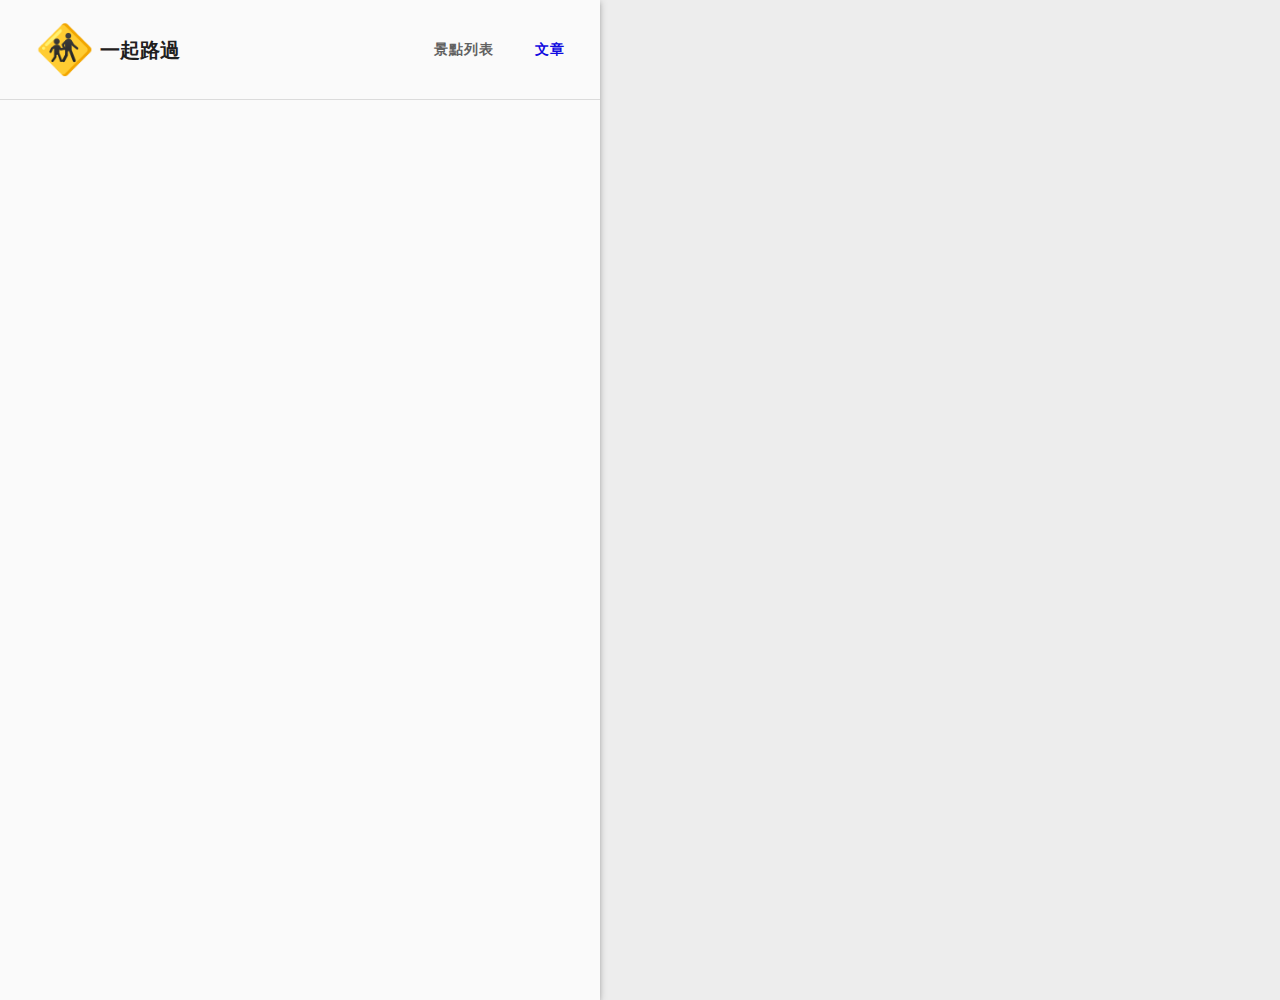
==== article.html @ ee6b71b5 "樣板" ====
<!DOCTYPE html>
<html lang="zh-Hant">
  <head>
    <meta http-equiv="Content-Language" content="zh-tw">
    <meta http-equiv="Content-type" content="text/html; charset=utf-8">
    <meta name="viewport" content="width=device-width,initial-scale=1,maximum-scale=1,user-scalable=no,minimal-ui">

    <title></title>

    <link rel="stylesheet" type="text/css" href="css/icon.css">
    <link rel="stylesheet" type="text/css" href="css/public.css">
    <link rel="stylesheet" type="text/css" href="css/map.css">

    <script language="javascript" type="text/javascript" src="js/jquery-1.12.4.min.js"></script>
  </head>
  <body>
    <div id="main">
      <div class="left-block">
        <header class="header-tab-block">
          <h1><b class="logo">🚸</b>一起路過</h1>
          <div class="tab">
            <a href="#">景點列表</a>
            <a href="#" class="active">文章</a>
          </div>
        </header> 
        <main>
          <article class="article-block">
            <time>2019-07-28</time>
            <h1>台南好玩超好玩超好玩超好玩超好玩超好玩超好玩超好玩超好玩超好玩超好玩超好玩</h1>
            <div class="author">
              <figure style="background-image:url(https://images.unsplash.com/photo-1534422298391-e4f8c172dddb?ixlib=rb-1.2.1&amp;ixid=eyJhcHBfaWQiOjEyMDd9&amp;auto=format&amp;fit=crop&amp;w=1650&amp;q=80);"></figure>
              <span>貓咪的異想世界</span>
            </div>
            <section>
              
<a href="#article-area" title="skip the page header to the main content">跳到主文</a>部落格全站分類：<a href="//www.pixnet.net/blog/bloggers/category/28" target="_blank">生活綜合</a> <img alt="20171012_133658-01.jpeg" src="https://pic.pimg.tw/heysteuk/1508302005-3002661835_n.jpg" title="20171012_133658-01.jpeg"><font face="標楷體"><span style="font-size:18px">趁著平日放假</span></font><font face="標楷體"><span style="font-size:18px">，</span></font><font face="標楷體"><span style="font-size:18px">帶母親大人一起到南台灣去<img alt="" height="20" src="//s.pixfs.net/f.pixnet.net/images/emotions/042.gif" title="" width="20"></span></font><font face="標楷體"><span style="font-size:18px">這次的旅程很特別，<strong>特地安排六龜農村民俗風情<span style="font-family:comic sans ms,cursive">DIY</span>的豐富課程</strong><img alt="" height="20" src="//s.pixfs.net/f.pixnet.net/images/emotions/017.gif" title="" width="20"></span></font><img alt="20171012_121707.jpg" src="https://pic.pimg.tw/heysteuk/1508302005-2221768888_n.jpg" title="20171012_121707.jpg"><font face="標楷體"><span style="font-size:18px"><span style="color:#FF0000"><img alt="" height="20" src="//s.pixfs.net/f.pixnet.net/images/emotions/006.gif" title="" width="20">如何從台中到六龜❓</span></span></font><strong><font face="標楷體"><span style="font-size:18px">1.有參加團體行程</span></font></strong><strong><font face="標楷體"><span style="font-size:18px">搭乘高鐵或台鐵至高雄左營站→(國道10號→台28線和台27甲線)→六龜</span></font></strong><strong><font face="標楷體"><span style="font-size:18px">2.自行開車前往者</span></font></strong><strong><font face="標楷體"><span style="font-size:18px">國道1號高速公路→省道台28線→旗山→美濃→六龜</span></font></strong><span style="color:#FF0000"><span style="font-family:標楷體"><span style="font-size:18px"><img alt="" height="20" src="//s.pixfs.net/f.pixnet.net/images/emotions/006.gif" title="" width="20">行程安排</span></span></span><span style="font-family:標楷體"><span style="font-size:18px">愛玉及冷盤</span></span><span style="font-family:comic sans ms,cursive"><span style="font-size:18px">DIY</span></span><span style="font-family:標楷體"><span style="font-size:18px"><img alt="" height="20" src="//s.pixfs.net/f.pixnet.net/images/emotions/054.gif" title="" width="20">無毒採果菜樂<img alt="" height="20" src="//s.pixfs.net/f.pixnet.net/images/emotions/054.gif" title="" width="20">槌染&amp;彩蛋</span></span><span style="font-family:comic sans ms,cursive"><span style="font-size:18px">DIY</span></span><span style="font-family:標楷體"><span style="font-size:18px"><img alt="" height="20" src="//s.pixfs.net/f.pixnet.net/images/emotions/054.gif" title="" width="20">手工竹燈<img alt="" height="20" src="//s.pixfs.net/f.pixnet.net/images/emotions/054.gif" title="" width="20"></span></span> <span style="font-size:18px"><span style="font-family:標楷體"><span style="-webkit-text-stroke-width:0px; background-color:rgb(255, 255, 255); color:rgb(29, 33, 41); display:inline !important; float:none; font-style:normal; font-variant-caps:normal; font-variant-ligatures:normal; font-weight:normal; letter-spacing:normal; orphans:2; text-align:start; text-decoration-color:initial; text-decoration-style:initial; text-indent:0px; text-transform:none; white-space:normal; widows:2; word-spacing:0px">仙橋上の餐桌</span></span></span><img alt="20171012_133817-01.jpeg" src="https://pic.pimg.tw/heysteuk/1508302005-3060593139_n.jpg" title="20171012_133817-01.jpeg"><span style="font-size:18px"><span style="font-family:標楷體"> </span></span><span style="font-family:標楷體"><span style="font-size:18px"><img alt="" height="20" src="//s.pixfs.net/f.pixnet.net/images/emotions/006.gif" title="" width="20"><span style="color:#FF0000">經六龜寶來知名地標<strong> 『十八羅漢山』</strong></span></span></span><span style="font-family:標楷體; font-size:18px">位於六龜荖濃溪旁，由四十多座山脈所組成的壯觀地區，加上長年的地層變化，逐漸形成山峰的美麗奇景，也被堪稱「台灣的小桂林」。</span><span style="font-family:標楷體; font-size:18px">十八羅漢山因山形有如火焰，所以稱之六龜火炎山，也被居民認定為<strong>六龜守護神</strong>。</span><img alt="20171012_135359-01.jpeg" src="https://pic.pimg.tw/heysteuk/1508302286-843934285_n.jpg" title="20171012_135359-01.jpeg"><span style="font-family:標楷體"><span style="font-size:18px">這次安排的</span></span><span style="font-family:comic sans ms,cursive"><span style="font-size:18px">DIY</span></span><span style="font-family:標楷體"><span style="font-size:18px">課程都在「<strong><a href="http://heysteuk.pixnet.net/blog/post/188087625-%E3%80%90%E9%AB%98%E9%9B%84%E5%85%AD%E9%BE%9C%E3%80%91%E9%99%BD%E5%85%89%E7%B6%A0%E5%9C%B0%E6%B0%B4%E4%B8%96%E7%95%8C%E9%9C%B2%E7%87%9F%E5%8D%80"><span style="color:#251F72">陽光綠地水世界</span></a><a href="http://heysteuk.pixnet.net/blog/post/188087625-%E3%80%90%E9%AB%98%E9%9B%84%E5%85%AD%E9%BE%9C%E3%80%91%E9%99%BD%E5%85%89%E7%B6%A0%E5%9C%B0%E6%B0%B4%E4%B8%96%E7%95%8C%E9%9C%B2%E7%87%9F%E5%8D%80"><span style="color:#251F72">露營區</span></a></strong>」進行教學</span></span><span style="color:#E22DA5"><strong><span style="font-family:標楷體"><span style="font-size:18px"><img alt="" height="20" src="//s.pixfs.net/f.pixnet.net/images/emotions/047.gif" title="" width="20">愛玉</span></span><span style="font-family:comic sans ms,cursive"><span style="font-size:18px">DIY</span></span></strong></span><img alt="20171012_142440_008-01.jpeg" src="https://pic.pimg.tw/heysteuk/1508603150-85304033_n.jpg" title="20171012_142440_008-01.jpeg"><span style="font-family:標楷體"><span style="font-size:18px">以前常常聽說愛玉要洗要</span></span><font face="標楷體"><span style="font-size:18px"><span style="font-family:標楷體">搓</span></span></font><span style="font-family:標楷體"><span style="font-size:18px">，卻還是第一次嘗試自己來<img alt="" height="20" src="//s.pixfs.net/f.pixnet.net/images/emotions/012.gif" title="" width="20"></span></span><img alt="20171012_142023-01.jpeg" src="https://pic.pimg.tw/heysteuk/1508603141-2965219384_n.jpg" title="20171012_142023-01.jpeg"><font face="標楷體"><span style="font-size:18px">老師說一定要選「<strong>母愛玉</strong>」，還要曬三天呢！真的很搞剛<img alt="" height="44" src="//s.pixfs.net/f.pixnet.net/images/emotions/fox_06.gif" title="" width="44"></span></font><font face="標楷體"><span style="font-size:18px"><span style="font-family:標楷體">水一定要以含<strong>礦物質</strong>的水，最好就是用礦泉水摟</span></span></font><img alt="20171012_142854.jpg" src="https://pic.pimg.tw/heysteuk/1508603157-2675524905_n.jpg" title="20171012_142854.jpg"><img alt="20171012_143734.jpg" src="https://pic.pimg.tw/heysteuk/1508603157-3485558625_n.jpg" title="20171012_143734.jpg"><img alt="20171012_144943.jpg" src="https://pic.pimg.tw/heysteuk/1508603156-3966555367_n.jpg" title="20171012_144943.jpg"><font face="標楷體"><span style="font-size:18px"><span style="font-family:標楷體">步驟<img alt="" height="20" src="//s.pixfs.net/f.pixnet.net/images/emotions/054.gif" title="" width="20"><strong>刷愛玉籽→加入礦泉水→水裡搓搓搓</strong></span></span></font><font face="標楷體"><span style="font-size:18px"><span style="font-family:標楷體"><strong>（搓揉至上面第三張淡淡黃色帶點稠狀即可<img alt="" height="20" src="//s.pixfs.net/f.pixnet.net/images/emotions/017.gif" title="" width="20">）</strong></span></span></font><img alt="20171013_111501.jpg" height="336" src="https://pic.pimg.tw/heysteuk/1508604218-603238840_n.jpg" title="20171013_111501.jpg" width="448"><img alt="20171013_111542.jpg" src="https://pic.pimg.tw/heysteuk/1508604213-49703572_n.jpg" title="20171013_111542.jpg"><font face="標楷體"><span style="font-size:18px"><span style="font-family:標楷體">加入<strong>寶來在地農作物梅子釀製的梅精</strong></span></span></font><font face="標楷體"><span style="font-size:18px"><span style="font-family:標楷體">這是我吃過最好吃的愛玉了<img alt="" height="43" src="//s.pixfs.net/f.pixnet.net/images/emotions/fox_13.gif" title="" width="43"></span></span></font><span style="color:#E22DA5"><strong><span style="font-family:標楷體"><span style="font-size:18px"><img alt="" height="20" src="//s.pixfs.net/f.pixnet.net/images/emotions/047.gif" title="" width="20">冷盤</span></span><span style="font-family:comic sans ms,cursive"><span style="font-size:18px">DIY</span></span></strong></span><span style="font-size:18px"><span style="font-family:標楷體">冷盤我們這次作的是醃梅南瓜片</span></span><span style="font-size:18px"><span style="font-family:標楷體"><strong>南瓜削片→加鹽巴搓揉去生味→清水洗淨→加入梅精</strong></span></span><strong><span style="font-family:comic sans ms,cursive"><span style="font-size:18px">So Easy<img alt="" height="20" src="//s.pixfs.net/f.pixnet.net/images/emotions/041.gif" title="" width="20"></span></span></strong><img alt="20171012_151953.jpg" src="https://pic.pimg.tw/heysteuk/1508603179-3342154773_n.jpg" title="20171012_151953.jpg"><img alt="20171012_151955.jpg" src="https://pic.pimg.tw/heysteuk/1508603183-2193412431_n.jpg" title="20171012_151955.jpg"><span style="font-family:標楷體"><span style="font-size:18px">看母親大人做的多開心</span></span><span style="font-family:標楷體"><span style="font-size:18px">超適合全家大小親子育樂<img alt="" height="44" src="//s.pixfs.net/f.pixnet.net/images/emotions/fox_11.gif" title="" width="44"></span></span><span style="color:#E22DA5"><strong><span style="font-family:標楷體"><span style="font-size:18px"><img alt="" height="20" src="//s.pixfs.net/f.pixnet.net/images/emotions/047.gif" title="" width="20"></span></span></strong></span><span style="color:#FF00FF"><strong><span style="font-family:標楷體"><span style="font-size:18px">無毒採果菜樂</span></span></strong></span><img alt="20171012_160128-01.jpeg" src="https://pic.pimg.tw/heysteuk/1508604915-2890138000_n.jpg" title="20171012_160128-01.jpeg"><span style="font-family:標楷體"><span style="font-size:18px">我們皆著來到了開心農場之懶人菜園</span><span style="color:#FFFF00"><span style="font-size:22px">✌</span></span></span><span style="font-family:標楷體"><span style="font-size:18px">很酷耶！在都市可能現在都有一小塊的農場讓遊客體驗</span></span><span style="font-family:標楷體"><span style="font-size:18px">而這裡當然不是如此簡單😎</span></span><img alt="MYXJ_20171012231222_save.jpg" src="https://pic.pimg.tw/heysteuk/1508604895-3643171224_n.jpg" title="MYXJ_20171012231222_save.jpg"><span style="font-family:標楷體"><span style="font-size:18px">這是真實的超大一片農地</span></span><span style="font-family:標楷體"><span style="font-size:18px">根據當季的農作物體驗採收，成品就是今天晚餐<span style="color:#C0C0C0">🍴</span></span></span><img alt="20171012_162934.jpg" height="573" src="https://pic.pimg.tw/heysteuk/1508604908-3798481119_n.jpg" title="20171012_162934.jpg" width="430"><img alt="MYXJ_20171012232421_save-01.jpeg" height="609" src="https://pic.pimg.tw/heysteuk/1508604899-2142703018_n.jpg" title="MYXJ_20171012232421_save-01.jpeg" width="429"><font face="標楷體"><span style="font-size:18px">今天大豐收</span><span style="color:#B41A0F"><strong><span style="font-size:22px">💕</span></strong></span></font><span style="color:#E22DA5"><strong><span style="font-family:標楷體"><span style="font-size:18px"><img alt="" height="20" src="//s.pixfs.net/f.pixnet.net/images/emotions/047.gif" title="" width="20">槌染</span></span><span style="font-family:comic sans ms,cursive"><span style="font-size:18px">DIY</span></span></strong></span><font face="標楷體"><span style="font-size:18px">這個是以<strong>無毒花葉所作的畫布</strong></span></font><font face="標楷體"><span style="font-size:18px">就是我們今晚所要使用的桌布墊唷</span><span style="color:#FFFF00"><span style="font-size:22px">💪</span></span></font><img alt="20171012_183657.jpg" src="https://pic.pimg.tw/heysteuk/1508605606-4131587432_n.jpg" title="20171012_183657.jpg"><span style="color:#E22DA5"><strong><span style="font-family:標楷體"><span style="font-size:18px"><img alt="" height="20" src="//s.pixfs.net/f.pixnet.net/images/emotions/047.gif" title="" width="20">竹燈</span></span></strong></span><img alt="20171012_174828.jpg" src="https://pic.pimg.tw/heysteuk/1508605685-775980729_n.jpg" title="20171012_174828.jpg"><font face="標楷體"><span style="font-size:18px">老師事先會幫我們用機器裁切好竹燈</span></font><img alt="20171012_180031.jpg" src="https://pic.pimg.tw/heysteuk/1508605691-924638721_n.jpg" title="20171012_180031.jpg"><font face="標楷體"><span style="font-size:18px">我們只需要<strong>劃開竹燈放蠟燭的門與提繩就<span style="font-family:comic sans ms,cursive">OK</span></strong></span></font><font face="標楷體"><span style="font-size:18px">這個很酷！不只可以當竹燈或是裝飾品都很美<img alt="" height="44" src="//s.pixfs.net/f.pixnet.net/images/emotions/fox_10.gif" title="" width="44"></span></font> <img alt="20171013_154553.jpg" src="https://pic.pimg.tw/heysteuk/1508605608-3995246049_n.jpg" title="20171013_154553.jpg"><span style="color:#A41F6F"><strong><span style="font-family:標楷體"><span style="font-size:18px">這都是今天動手作的紀念品，超喜歡這樣的</span></span><span style="font-family:comic sans ms,cursive"><span style="font-size:18px">DIY</span></span><span style="font-family:標楷體"><span style="font-size:18px">活動安排<img alt="" height="44" src="//s.pixfs.net/f.pixnet.net/images/emotions/fox_12.gif" title="" width="44"></span></span></strong></span> <span style="font-family:標楷體"><span style="font-size:18px">肚子開始咕嚕咕嚕叫了</span></span><strong><span style="font-family:標楷體"><span style="font-size:18px"><img alt="" height="43" src="//s.pixfs.net/f.pixnet.net/images/emotions/fox_07.gif" title="" width="43"></span></span></strong><span style="font-family:標楷體"><span style="font-size:18px">前往我們<span style="color:#FF0000"><strong>紅水仙橋</strong></span>享用我們幸福的餐點摟 </span></span><span style="color:#FFFF00"><strong><span style="font-family:comic sans ms,cursive"><span style="font-size:18px">GO！</span></span></strong></span><span style="font-family:標楷體"><span style="font-size:18px">期待今晚到<u>寶來飯店</u>放鬆泡溫泉與休息<img alt="" height="20" src="//s.pixfs.net/f.pixnet.net/images/emotions/021.gif" title="" width="20"><img alt="" height="20" src="//s.pixfs.net/f.pixnet.net/images/emotions/021.gif" title="" width="20"></span></span> <span style="font-size:20px"><span style="color:#0000FF"><strong><span style="font-family:標楷體">【資訊】</span></strong></span></span><span style="font-size:20px"><strong><span style="font-family:標楷體"><span style="color:#0000FF">六龜旅遊趣<img alt="" height="20" src="//s.pixfs.net/f.pixnet.net/images/emotions/054.gif" title="" width="20"></span><a href="http://210.59.250.199/RTF"><span style="color:#0000FF">官網</span></a></span></strong></span><span style="font-size:20px"><strong><span style="font-family:標楷體"><span style="color:#0000FF">咻咻的遊樂食記<img alt="" height="20" src="//s.pixfs.net/f.pixnet.net/images/emotions/054.gif" title="" width="20"></span><a href="https://www.facebook.com/Js4everlove/"><span style="color:#0000FF">粉專</span></a></span></strong></span>    咻咻_Life Travel
            咻咻 發表在 <a href="https://www.pixnet.net/">痞客邦</a>                    <a href="http://heysteuk.pixnet.net/blog/post/188079081-%e3%80%90%e9%ab%98%e9%9b%84%e5%85%ad%e9%be%9c%e4%ba%8c%e6%97%a5%e9%81%8a%e6%94%bb%e7%95%a5%e3%80%91%e8%be%b2%e6%9d%91%e7%af%89%e5%a4%a2%e8%a8%88%e7%95%ab-day1%e9%81%9b#comments">留言</a>(0) <span class="author-views">人氣(<span id="BlogArticleCount-188079081"></span>)</span>
                    
                    
            </section>
          </article>
        </main>
      </div> 
    </div>
  </body>
</html>
---- css/icon.css ----
@font-face { font-family: "icon"; src: url('../font/icomoon/fonts/icomoon.eot?1564282832') format('embedded-opentype'), url('../font/icomoon/fonts/icomoon.woff?1564282832') format('woff'), url('../font/icomoon/fonts/icomoon.ttf?1564282832') format('truetype'), url('../font/icomoon/fonts/icomoon.svg?1564282832') format('svg'); }
*[class^="icon-"]:before, *[class*=" icon-"]:before { font-family: "icon"; speak: none; font-style: normal; font-weight: normal; font-variant: normal; }

.icon-phone:before { content: "\e922"; }

.icon-water:before { content: "\e91d"; }

.icon-pencil:before { content: "\e907"; }

.icon-search:before { content: "\e91f"; }

.icon-arrow-right:before { content: "\e911"; }

.icon-search1:before { content: "\e902"; }

.icon-plus:before { content: "\e906"; }

.icon-edit:before { content: "\e901"; }

.icon-clouds:before { content: "\e909"; }

.icon-cloud-moon-raindrops:before { content: "\e90a"; }

.icon-cloud-sun-raindrops:before { content: "\e90b"; }

.icon-cloud-sun-lightning:before { content: "\e90c"; }

.icon-cloud-moon-rain:before { content: "\e910"; }

.icon-cloud-moon:before { content: "\e912"; }

.icon-cloud-wind:before { content: "\e913"; }

.icon-cloud-lightning:before { content: "\e914"; }

.icon-cloud-sun:before { content: "\e916"; }

.icon-cloud-fog:before { content: "\e917"; }

.icon-cloud-snow1:before { content: "\e919"; }

.icon-cloud-rain:before { content: "\e91a"; }

.icon-cloud:before { content: "\e91b"; }

.icon-mode_edit:before { content: "\e908"; }

.icon-marker:before { content: "\e921"; }

.icon-sun:before { content: "\e918"; }

.icon-weather:before { content: "\e918"; }

.icon-trash:before { content: "\e903"; }

.icon-forward:before { content: "\e915"; }

.icon-trashcan:before { content: "\e905"; }

.icon-newspaper:before { content: "\e904"; }

.icon-droplet:before { content: "\e91c"; }

.icon-image:before { content: "\e90d"; }

.icon-images:before { content: "\e90e"; }

.icon-camera:before { content: "\e90f"; }

.icon-mic:before { content: "\e91e"; }

.icon-file-text2:before { content: "\e926"; }

.icon-folder-open:before { content: "\e930"; }

.icon-price-tag:before { content: "\e935"; }

.icon-pushpin:before { content: "\e946"; }

.icon-location:before { content: "\e947"; }

.icon-clock:before { content: "\e94e"; }

.icon-clock2:before { content: "\e94f"; }

.icon-bubble:before { content: "\e96b"; }

.icon-bubbles2:before { content: "\e96d"; }

.icon-bubble2:before { content: "\e96e"; }

.icon-user:before { content: "\e971"; }

.icon-equalizer:before { content: "\e992"; }

.icon-cog:before { content: "\e994"; }

.icon-sleepy:before { content: "\e9fd"; }

.icon-cancel-circle:before { content: "\ea0d"; }

.icon-circle-right:before { content: "\ea42"; }

.icon-star-full:before { content: "\e9d9"; }

.icon-arrow-left:before { content: "\ea40"; }

.icon-sun-o:before { content: "\e920"; }

.icon-paper-plane:before { content: "\e900"; }

.icon-send:before { content: "\e900"; }
---- css/public.css ----
@charset "UTF-8";
*, *:after, *:before { vertical-align: top; -moz-box-sizing: border-box; -webkit-box-sizing: border-box; box-sizing: border-box; -moz-osx-font-smoothing: subpixel-antialiased; -webkit-font-smoothing: subpixel-antialiased; -moz-font-smoothing: subpixel-antialiased; -ms-font-smoothing: subpixel-antialiased; -o-font-smoothing: subpixel-antialiased; }

html { position: relative; }
html body { position: relative; display: inline-block; width: 100%; margin: 0; padding: 0; color: #5a5a5a; text-align: center; font-size: medium; font-family: NotoSansCJKtc, "微軟正黑體", "Open sans", "Helvetica Neue", HelveticaNeue, Helvetica, Arial, sans-serif; background-color: #ededed; }
html body::-moz-selection { color: white; background-color: #78baff; }
html body::selection { color: white; background-color: #78baff; }

#main { display: inline-block; width: 100%; }
#main .header-block { display: inline-block; width: 100%; height: 100px; padding: 0 35px; border-bottom: 1px solid #dbdbdb; *zoom: 1; }
#main .header-block:after { display: table; content: ""; line-height: 0; clear: both; }
@media screen and (max-width: 949px) and (min-width: 0) { #main .header-block { height: auto; padding: 0 15px; } }
#main .header-block > * { display: inline-block; float: left; height: 100%; }
@media screen and (max-width: 949px) and (min-width: 0) { #main .header-block > * { display: block; float: none; } }
#main .header-block h1 { width: 160px; margin: 0 auto; font-size: 20px; color: #1f2020; text-align: left; line-height: 100px; }
#main .header-block h1 .logo { font-size: 48px; line-height: 100px; margin-right: 5px; }
@media screen and (max-width: 949px) and (min-width: 0) { #main .header-block h1 { line-height: 70px; text-align: left; margin: 5px 0; }
  #main .header-block h1 .logo { line-height: 70px; }
  #main .header-block h1 .logo:before { font-size: 15px; } }
#main .header-block .search-block { width: calc(100% - 160px); }
@media screen and (max-width: 949px) and (min-width: 0) { #main .header-block .search-block { width: 100%; } }
#main .header-block .search-block .search-input { position: relative; display: inline-block; width: 100%; height: 60px; float: left; text-align: left; background-color: #e8e8e8; margin-top: calc(50px - 30px); -moz-border-radius: 5px; -webkit-border-radius: 5px; border-radius: 5px; }
#main .header-block .search-block .search-input:before { display: inline-block; width: 60px; line-height: 60px; font-size: 18px; text-align: center; color: #7b7b7b; }
#main .header-block .search-block .search-input > * { display: inline-block; width: calc(100% - 60px - 20px); }
#main .header-block .search-block .search-input input[type="text"] { margin-top: 15px; background-color: transparent; outline: none; height: 30px; line-height: 27px; color: #787878; font-size: 15px; padding: 0 8px; border: 1px solid #c8c8c8; -moz-border-radius: 2px; -webkit-border-radius: 2px; border-radius: 2px; -moz-transition: box-shadow 0.3s, border-color 0.3s; -o-transition: box-shadow 0.3s, border-color 0.3s; -webkit-transition: box-shadow 0.3s, border-color 0.3s; transition: box-shadow 0.3s, border-color 0.3s; border: none; -moz-transition: none; -o-transition: none; -webkit-transition: none; transition: none; padding: 0; }
#main .header-block .search-block .search-input input[type="text"]:-moz-placeholder { font-weight: normal; color: #afafaf; font-size: 14.25px; }
#main .header-block .search-block .search-input input[type="text"]::-moz-placeholder { font-weight: normal; color: #afafaf; font-size: 14.25px; }
#main .header-block .search-block .search-input input[type="text"]:-ms-input-placeholder { font-weight: normal; color: #afafaf; font-size: 14.25px; }
#main .header-block .search-block .search-input input[type="text"]::-webkit-input-placeholder { font-weight: normal; color: #afafaf; font-size: 14.25px; }
#main .header-block .search-block .search-input input[type="text"]:focus { outline: 0; border: 1px solid transparent; -moz-box-shadow: 0 0 8px rgba(0, 0, 0, 0.6); -webkit-box-shadow: 0 0 8px rgba(0, 0, 0, 0.6); box-shadow: 0 0 8px rgba(0, 0, 0, 0.6); }
#main .header-block .search-block .search-input input[type="text"][readonly] { cursor: not-allowed; background-color: #fafafa; border: 1px solid #e1e1e1; }
#main .header-block .search-block .search-input input[type="text"][readonly]:-moz-placeholder { color: #c8c8c8; }
#main .header-block .search-block .search-input input[type="text"][readonly]::-moz-placeholder { color: #c8c8c8; }
#main .header-block .search-block .search-input input[type="text"][readonly]:-ms-input-placeholder { color: #c8c8c8; }
#main .header-block .search-block .search-input input[type="text"][readonly]::-webkit-input-placeholder { color: #c8c8c8; }
#main .header-block .search-block .search-input input[type="text"][readonly]:focus { border: 1px solid #e1e1e1; -moz-box-shadow: none; -webkit-box-shadow: none; box-shadow: none; }
#main .header-block .search-block .search-input input[type="text"][type="file"] { font-size: 10px; padding: 4px; line-height: 0; width: auto; }
#main .header-block .search-block .search-input input[type="text"][type="file"]::-webkit-file-upload-button { display: inline-block; width: auto; height: 20px; line-height: 20px; font-size: 10px; padding-top: 0; padding-bottom: 0; border: 0; cursor: pointer; background-color: #458bf4; color: white; -moz-box-shadow: inset 1px 1px 1px rgba(255, 255, 255, 0.15), inset -1px -1px 1px rgba(0, 0, 0, 0.15); -webkit-box-shadow: inset 1px 1px 1px rgba(255, 255, 255, 0.15), inset -1px -1px 1px rgba(0, 0, 0, 0.15); box-shadow: inset 1px 1px 1px rgba(255, 255, 255, 0.15), inset -1px -1px 1px rgba(0, 0, 0, 0.15); -moz-border-radius: 2px; -webkit-border-radius: 2px; border-radius: 2px; -moz-transition: box-shadow 0.1s; -o-transition: box-shadow 0.1s; -webkit-transition: box-shadow 0.1s; transition: box-shadow 0.1s; }
#main .header-block .search-block .search-input input[type="text"][type="file"]::-webkit-file-upload-button:hover { -moz-box-shadow: inset -1px -1px 2px rgba(0, 0, 0, 0.25), inset 1px 1px 2px rgba(255, 255, 255, 0.25); -webkit-box-shadow: inset -1px -1px 2px rgba(0, 0, 0, 0.25), inset 1px 1px 2px rgba(255, 255, 255, 0.25); box-shadow: inset -1px -1px 2px rgba(0, 0, 0, 0.25), inset 1px 1px 2px rgba(255, 255, 255, 0.25); text-shadow: 0 0 1px rgba(0, 0, 0, 0.25); }
#main .header-block .search-block .search-input input[type="text"][type="file"]::-webkit-file-upload-button:active { -moz-box-shadow: inset 1px 1px 1px rgba(0, 0, 0, 0.1); -webkit-box-shadow: inset 1px 1px 1px rgba(0, 0, 0, 0.1); box-shadow: inset 1px 1px 1px rgba(0, 0, 0, 0.1); }
#main .header-block .search-block .search-input input[type="text"][type="file"]::-webkit-file-upload-button:focus { outline: 0; }
#main .header-block .search-block .search-input input[type="text"][type="file"]::-webkit-file-upload-button[disabled] { cursor: not-allowed; text-shadow: none; -moz-box-shadow: none; -webkit-box-shadow: none; box-shadow: none; background-color: #8db8f8; color: #5d5d5d; }
#main .header-block .search-block .search-input input[type="text"][type='date']::-webkit-datetime-edit { font-size: 15px; }
#main .header-block .search-block .search-input input[type="text"]:-moz-placeholder { font-weight: normal; color: #7b7b7b; font-size: 15px; }
#main .header-block .search-block .search-input input[type="text"]::-moz-placeholder { font-weight: normal; color: #7b7b7b; font-size: 15px; }
#main .header-block .search-block .search-input input[type="text"]:-ms-input-placeholder { font-weight: normal; color: #7b7b7b; font-size: 15px; }
#main .header-block .search-block .search-input input[type="text"]::-webkit-input-placeholder { font-weight: normal; color: #7b7b7b; font-size: 15px; }
#main .header-block .search-block .search-input input[type="text"]:focus { border: none; -moz-box-shadow: none; -webkit-box-shadow: none; box-shadow: none; }
@media screen and (max-width: 949px) and (min-width: 0) { #main .header-block .search-block .search-input { height: 40px; margin-top: 0; margin-bottom: 10px; }
  #main .header-block .search-block .search-input:before { font-size: 15px; line-height: 40px; }
  #main .header-block .search-block .search-input input[type="text"] { margin-top: 5px; }
  #main .header-block .search-block .search-input input[type="text"]:-moz-placeholder { font-size: 13px; }
  #main .header-block .search-block .search-input input[type="text"]::-moz-placeholder { font-size: 13px; }
  #main .header-block .search-block .search-input input[type="text"]:-ms-input-placeholder { font-size: 13px; }
  #main .header-block .search-block .search-input input[type="text"]::-webkit-input-placeholder { font-size: 13px; } }
#main .header-block .search-block .search-input .tag-list { width: 100%; position: absolute; display: none; padding: 6px; top: calc(100% - 1px); left: 0; background-color: #fafafa; z-index: 5; -moz-box-shadow: 1px 2px 7px 0px rgba(158, 158, 158, 0.83); -webkit-box-shadow: 1px 2px 7px 0px rgba(158, 158, 158, 0.83); box-shadow: 1px 2px 7px 0px rgba(158, 158, 158, 0.83); -moz-border-radius: 5px; -webkit-border-radius: 5px; border-radius: 5px; *zoom: 1; }
#main .header-block .search-block .search-input .tag-list:after { display: table; content: ""; line-height: 0; clear: both; }
#main .header-block .search-block .search-input .tag-list > * { display: inline-block; float: left; }
#main .header-block .search-block .search-input .tag-list:empty:before { content: '啊喔！找不到任何關鍵字...'; display: inline-block; color: #969696; padding: 8px; font-size: 12px; }
#main .header-block .search-block .search-input .tag-list a { margin: 5px; text-decoration: none; padding: 5px 10px; width: auto; min-width: 100px; border: 1px solid #e8e8e8; background-color: white; color: #525252; font-size: 12px; text-align: center; -moz-border-radius: 5px; -webkit-border-radius: 5px; border-radius: 5px; }
#main .header-block .search-block .search-input .tag-list a:before { display: inline-block; content: '#'; line-height: 17px; margin-right: 2px; }
#main .header-block .search-block .search-input .tag-list a:hover { background-color: #f5c506; }
#main .header-block .search-block .search-input:hover { background-color: #fafafa; -moz-box-shadow: 0 0 7px #cecece; -webkit-box-shadow: 0 0 7px #cecece; box-shadow: 0 0 7px #cecece; }
#main .header-block .search-block .search-input:hover .tag-list { display: inline-block; }

.loading { position: fixed; display: none !important; width: 100% !important; height: 100%; top: 0; left: 0; background: rgba(255, 255, 255, 0.75); z-index: 10; }
.loading span { position: absolute; left: calc(50% - 50px/2); top: calc(50% - 50px/2); display: inline-block; width: 50px !important; height: 50px; line-height: 100px; border-radius: 50%; border: 4px solid  #f1f1f1; border-top: 4px solid #0e02b0; -moz-animation: rotate 1.5s linear infinite; -webkit-animation: rotate 1.5s linear infinite; animation: rotate 1.5s linear infinite; }

@-moz-keyframes rotate { 0% { -moz-transform: rotate(0); transform: rotate(0); }
  100% { -moz-transform: rotate(360deg); transform: rotate(360deg); } }
@-webkit-keyframes rotate { 0% { -webkit-transform: rotate(0); transform: rotate(0); }
  100% { -webkit-transform: rotate(360deg); transform: rotate(360deg); } }
@keyframes rotate { 0% { -moz-transform: rotate(0); -ms-transform: rotate(0); -webkit-transform: rotate(0); transform: rotate(0); }
  100% { -moz-transform: rotate(360deg); -ms-transform: rotate(360deg); -webkit-transform: rotate(360deg); transform: rotate(360deg); } }
---- css/map.css ----
@charset "UTF-8";
*, *:after, *:before { vertical-align: top; -moz-box-sizing: border-box; -webkit-box-sizing: border-box; box-sizing: border-box; -moz-osx-font-smoothing: subpixel-antialiased; -webkit-font-smoothing: subpixel-antialiased; -moz-font-smoothing: subpixel-antialiased; -ms-font-smoothing: subpixel-antialiased; -o-font-smoothing: subpixel-antialiased; }

html { position: relative; }
html body { position: relative; display: inline-block; width: 100%; margin: 0; padding: 0; color: #5a5a5a; text-align: center; font-size: medium; font-family: NotoSansCJKtc, "微軟正黑體", "Open sans", "Helvetica Neue", HelveticaNeue, Helvetica, Arial, sans-serif; background-color: #ededed; }
html body::-moz-selection { color: white; background-color: #78baff; }
html body::selection { color: white; background-color: #78baff; }

#main .left-block { display: inline-block; width: 600px; min-height: 1000px; float: left; background-color: #fafafa; -moz-box-shadow: 0 1px 8px 0 rgba(0, 0, 0, 0.2), 0 3px 3px -2px rgba(0, 0, 0, 0.12), 0 3px 4px 0 rgba(0, 0, 0, 0.14); -webkit-box-shadow: 0 1px 8px 0 rgba(0, 0, 0, 0.2), 0 3px 3px -2px rgba(0, 0, 0, 0.12), 0 3px 4px 0 rgba(0, 0, 0, 0.14); box-shadow: 0 1px 8px 0 rgba(0, 0, 0, 0.2), 0 3px 3px -2px rgba(0, 0, 0, 0.12), 0 3px 4px 0 rgba(0, 0, 0, 0.14); }
#main .left-block .header-tab-block { display: inline-block; width: 100%; height: 100px; padding: 0 35px; border-bottom: 1px solid #dbdbdb; *zoom: 1; }
#main .left-block .header-tab-block:after { display: table; content: ""; line-height: 0; clear: both; }
#main .left-block .header-tab-block > * { display: inline-block; float: left; height: 100%; }
#main .left-block .header-tab-block h1 { width: 160px; margin: 0 auto; font-size: 20px; color: #1f2020; text-align: left; line-height: 100px; }
#main .left-block .header-tab-block h1 .logo { font-size: 48px; line-height: 100px; margin-right: 5px; }
#main .left-block .header-tab-block .tab { float: right; }
#main .left-block .header-tab-block .tab > * { display: inline-block; float: left; text-decoration: none; line-height: 100px; color: #616161; font-weight: bold; letter-spacing: 1.25px; font-size: 13.6px; }
#main .left-block .header-tab-block .tab > *.active { color: #110be0; }
#main .left-block .header-tab-block .tab > *:hover { color: #110be0; }
#main .left-block .header-tab-block .tab > * + * { margin-left: 40px; }
#main .left-block .header-location-block { display: inline-block; width: 100%; color: rgba(0, 0, 0, 0.87); }
#main .left-block .header-location-block h1 { position: relative; margin: 0 auto; height: 104px; line-height: 104px; font-size: 20px; }
#main .left-block .header-location-block h1:before { position: absolute; display: inline-block; top: 0; left: 32px; font-size: 25px; }
#main .left-block .header-location-block h1:hover { cursor: pointer; }
#main .left-block .header-location-block figure { height: 300px; margin: 0 auto; overflow: hidden; background-size: cover; background-position: center center; background-repeat: no-repeat; }
#main .left-block main { padding: 40px 35px; }
#main .left-block main > * { display: inline-block; width: 100%; text-align: left; }
#main .left-block main .scene-block { display: none; }
#main .left-block main .scene-block.active { display: inline-block; }
#main .left-block main .scene-block > * { display: inline-block; width: 100%; text-align: left; }
#main .left-block main .scene-block h1 { color: #1f2020; font-size: 22px; margin: 0 auto; margin-bottom: 20px; }
#main .left-block main .scene-block .box { position: relative; border: 1px solid #dbdbdb; padding: 15px; text-decoration: none; *zoom: 1; -moz-border-radius: 10px; -webkit-border-radius: 10px; border-radius: 10px; }
#main .left-block main .scene-block .box:after { display: table; content: ""; line-height: 0; clear: both; }
#main .left-block main .scene-block .box:hover { -moz-box-shadow: 0 1px 5px 0 rgba(0, 0, 0, 0.2), 0 3px 1px -2px rgba(0, 0, 0, 0.12), 0 2px 2px 0 rgba(0, 0, 0, 0.14); -webkit-box-shadow: 0 1px 5px 0 rgba(0, 0, 0, 0.2), 0 3px 1px -2px rgba(0, 0, 0, 0.12), 0 2px 2px 0 rgba(0, 0, 0, 0.14); box-shadow: 0 1px 5px 0 rgba(0, 0, 0, 0.2), 0 3px 1px -2px rgba(0, 0, 0, 0.12), 0 2px 2px 0 rgba(0, 0, 0, 0.14); }
#main .left-block main .scene-block .box > * { display: inline-block; float: left; height: 80px; }
#main .left-block main .scene-block .box .left { width: calc(100% - 80px); }
#main .left-block main .scene-block .box .left > * { display: inline-block; width: 100%; }
#main .left-block main .scene-block .box .left b { font-size: 19px; color: #1f2020; }
#main .left-block main .scene-block .box .left .comment span.type { line-height: 17px; font-size: 12px; font-weight: bold; margin-top: 5px; letter-spacing: 2px; color: rgba(0, 0, 0, 0.6); }
#main .left-block main .scene-block .box .left .comment .star i:before { display: inline-block; font-size: 13px; line-height: 17px; color: #f3c506; }
#main .left-block main .scene-block .box .left .comment .star i.none:before { color: #dedede; }
#main .left-block main .scene-block .box .left .comment .cnt:before { font-size: 12px; content: "(" attr(data-people) ")"; letter-spacing: 1.4px; color: gray; line-height: 18px; }
#main .left-block main .scene-block .box .left span.address { font-size: 12px; margin-top: 15px; color: rgba(0, 0, 0, 0.6); letter-spacing: 0.4px; }
#main .left-block main .scene-block .box .left span.address:before { display: inline-block; font-size: 13px; line-height: 18px; margin-right: 5px; }
#main .left-block main .scene-block .box .right { width: 80px; }
#main .left-block main .scene-block .box .right figure { width: 100%; height: 100%; margin: 0 auto; overflow: hidden; background-size: cover; background-position: center center; background-repeat: no-repeat; }
#main .left-block main .scene-block .box + .box { margin-top: 15px; }
#main .left-block main .scene-block .box + .box:before { position: absolute; display: inline-block; content: ''; top: -16px; left: 13px; width: 4px; height: 15px; background-color: #dedede; }
#main .left-block main .article-block { display: none; }
#main .left-block main .article-block.active { display: inline-block; }
#main .left-block main .article-block > * { display: block; text-align: left; }
#main .left-block main .article-block time { font-size: 11.7px; letter-spacing: 2px; color: rgba(0, 0, 0, 0.87); font-weight: bold; }
#main .left-block main .article-block h1 { font-size: 23.4px; margin-top: 10px; }
#main .left-block main .article-block .author { height: 36px; }
#main .left-block main .article-block .author > * { display: inline-block; float: left; line-height: 36px; }
#main .left-block main .article-block .author figure { height: 36px; width: 36px; margin: 0 auto; overflow: hidden; background-size: cover; background-position: center center; background-repeat: no-repeat; -moz-border-radius: 50%; -webkit-border-radius: 50%; border-radius: 50%; }
#main .left-block main .article-block .author span { font-size: 11px; font-weight: bold; letter-spacing: 0.4px; margin-left: 10px; color: rgba(0, 0, 0, 0.87); }
#main .left-block main .article-block section { margin-top: 40px; overflow: hidden; letter-spacing: 0.5px; font-size: 15.6px; color: rgba(0, 0, 0, 0.87); width: 100%; }
#main .left-block main .article-block section > * { display: inline-block; width: 100%; margin: 5px 0; }
#main .left-block main .article-block section img { margin: 10px 0; -moz-border-radius: 5px; -webkit-border-radius: 5px; border-radius: 5px; }
#main .left-block main .article-block section a { color: #5ea6f1; }
#main .left-block main .location-block > * { display: inline-block; width: 100%; color: rgba(0, 0, 0, 0.87); }
#main .left-block main .location-block h2 { margin: 0 auto; margin-bottom: 10px; }
#main .left-block main .location-block .comment { margin-bottom: 20px; }
#main .left-block main .location-block .comment span.type { line-height: 17px; font-size: 12px; font-weight: bold; margin-top: 5px; letter-spacing: 2px; color: rgba(0, 0, 0, 0.6); }
#main .left-block main .location-block .comment .star i:before { display: inline-block; font-size: 13px; line-height: 17px; color: #f3c506; }
#main .left-block main .location-block .comment .star i.none:before { color: #dedede; }
#main .left-block main .location-block .comment .cnt:before { font-size: 12px; content: "(" attr(data-people) ")"; letter-spacing: 1.4px; color: gray; line-height: 18px; }
#main .left-block main .location-block .info { display: inline-block; font-size: 15.6px; letter-spacing: 0.4px; }
#main .left-block main .location-block .info div { line-height: 40px; }
#main .left-block main .location-block .info div:before { display: inline-block; font-size: 20px; line-height: 40px; margin-right: 10px; font-weight: normal; color: rgba(0, 0, 0, 0.54); }
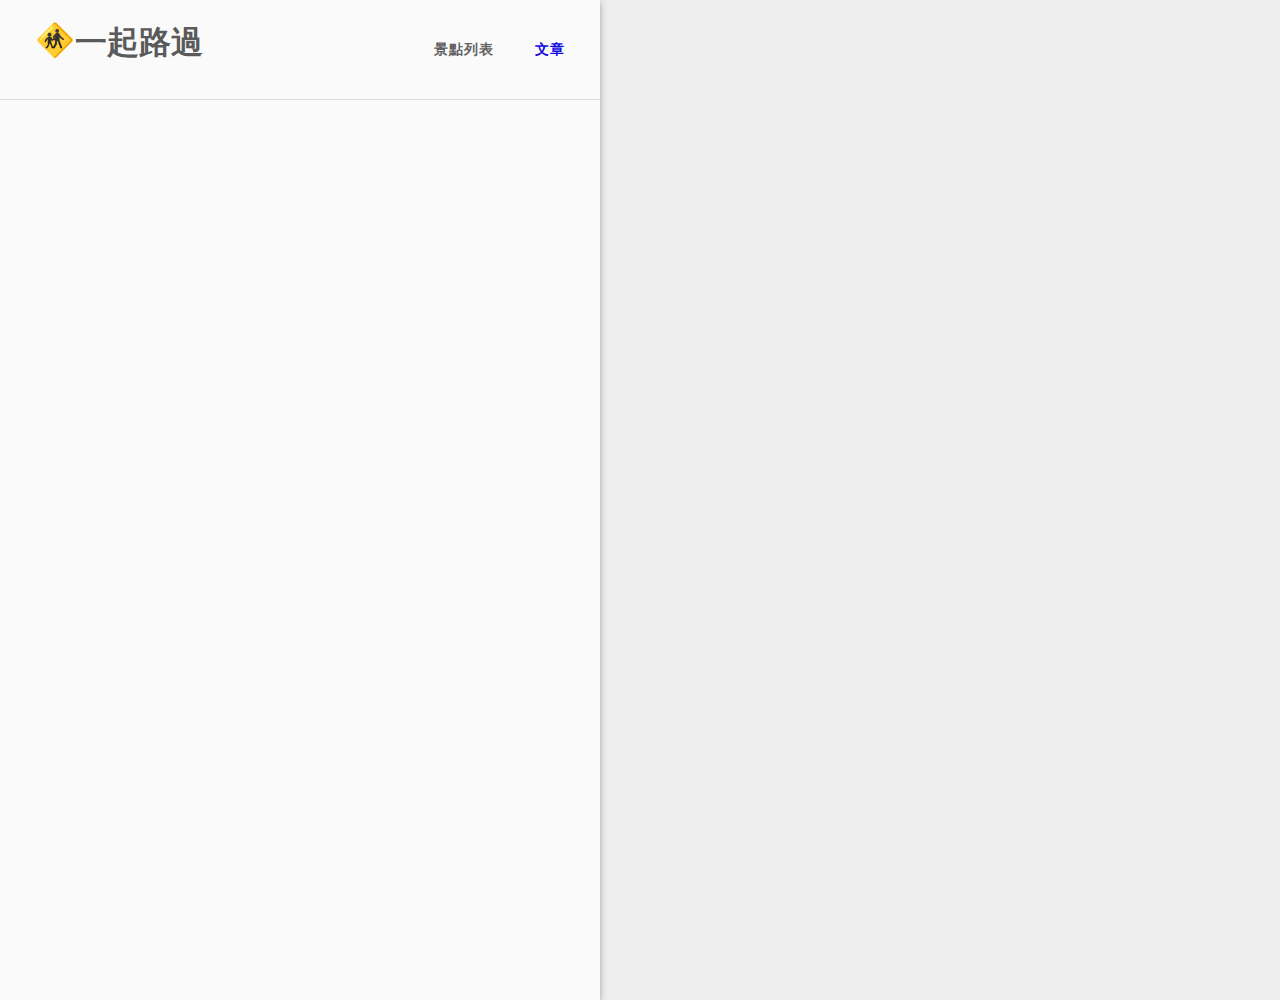
==== commit 90abed3e: "上傳前壓縮紀錄。" ====
--- a/article.html
+++ b/article.html
@@ -1,46 +1 @@
-<!DOCTYPE html>
-<html lang="zh-Hant">
-  <head>
-    <meta http-equiv="Content-Language" content="zh-tw">
-    <meta http-equiv="Content-type" content="text/html; charset=utf-8">
-    <meta name="viewport" content="width=device-width,initial-scale=1,maximum-scale=1,user-scalable=no,minimal-ui">
-
-    <title></title>
-
-    <link rel="stylesheet" type="text/css" href="css/icon.css">
-    <link rel="stylesheet" type="text/css" href="css/public.css">
-    <link rel="stylesheet" type="text/css" href="css/map.css">
-
-    <script language="javascript" type="text/javascript" src="js/jquery-1.12.4.min.js"></script>
-  </head>
-  <body>
-    <div id="main">
-      <div class="left-block">
-        <header class="header-tab-block">
-          <h1><b class="logo">🚸</b>一起路過</h1>
-          <div class="tab">
-            <a href="#">景點列表</a>
-            <a href="#" class="active">文章</a>
-          </div>
-        </header> 
-        <main>
-          <article class="article-block">
-            <time>2019-07-28</time>
-            <h1>台南好玩超好玩超好玩超好玩超好玩超好玩超好玩超好玩超好玩超好玩超好玩超好玩</h1>
-            <div class="author">
-              <figure style="background-image:url(https://images.unsplash.com/photo-1534422298391-e4f8c172dddb?ixlib=rb-1.2.1&amp;ixid=eyJhcHBfaWQiOjEyMDd9&amp;auto=format&amp;fit=crop&amp;w=1650&amp;q=80);"></figure>
-              <span>貓咪的異想世界</span>
-            </div>
-            <section>
-              
-<a href="#article-area" title="skip the page header to the main content">跳到主文</a>部落格全站分類：<a href="//www.pixnet.net/blog/bloggers/category/28" target="_blank">生活綜合</a> <img alt="20171012_133658-01.jpeg" src="https://pic.pimg.tw/heysteuk/1508302005-3002661835_n.jpg" title="20171012_133658-01.jpeg"><font face="標楷體"><span style="font-size:18px">趁著平日放假</span></font><font face="標楷體"><span style="font-size:18px">，</span></font><font face="標楷體"><span style="font-size:18px">帶母親大人一起到南台灣去<img alt="" height="20" src="//s.pixfs.net/f.pixnet.net/images/emotions/042.gif" title="" width="20"></span></font><font face="標楷體"><span style="font-size:18px">這次的旅程很特別，<strong>特地安排六龜農村民俗風情<span style="font-family:comic sans ms,cursive">DIY</span>的豐富課程</strong><img alt="" height="20" src="//s.pixfs.net/f.pixnet.net/images/emotions/017.gif" title="" width="20"></span></font><img alt="20171012_121707.jpg" src="https://pic.pimg.tw/heysteuk/1508302005-2221768888_n.jpg" title="20171012_121707.jpg"><font face="標楷體"><span style="font-size:18px"><span style="color:#FF0000"><img alt="" height="20" src="//s.pixfs.net/f.pixnet.net/images/emotions/006.gif" title="" width="20">如何從台中到六龜❓</span></span></font><strong><font face="標楷體"><span style="font-size:18px">1.有參加團體行程</span></font></strong><strong><font face="標楷體"><span style="font-size:18px">搭乘高鐵或台鐵至高雄左營站→(國道10號→台28線和台27甲線)→六龜</span></font></strong><strong><font face="標楷體"><span style="font-size:18px">2.自行開車前往者</span></font></strong><strong><font face="標楷體"><span style="font-size:18px">國道1號高速公路→省道台28線→旗山→美濃→六龜</span></font></strong><span style="color:#FF0000"><span style="font-family:標楷體"><span style="font-size:18px"><img alt="" height="20" src="//s.pixfs.net/f.pixnet.net/images/emotions/006.gif" title="" width="20">行程安排</span></span></span><span style="font-family:標楷體"><span style="font-size:18px">愛玉及冷盤</span></span><span style="font-family:comic sans ms,cursive"><span style="font-size:18px">DIY</span></span><span style="font-family:標楷體"><span style="font-size:18px"><img alt="" height="20" src="//s.pixfs.net/f.pixnet.net/images/emotions/054.gif" title="" width="20">無毒採果菜樂<img alt="" height="20" src="//s.pixfs.net/f.pixnet.net/images/emotions/054.gif" title="" width="20">槌染&amp;彩蛋</span></span><span style="font-family:comic sans ms,cursive"><span style="font-size:18px">DIY</span></span><span style="font-family:標楷體"><span style="font-size:18px"><img alt="" height="20" src="//s.pixfs.net/f.pixnet.net/images/emotions/054.gif" title="" width="20">手工竹燈<img alt="" height="20" src="//s.pixfs.net/f.pixnet.net/images/emotions/054.gif" title="" width="20"></span></span> <span style="font-size:18px"><span style="font-family:標楷體"><span style="-webkit-text-stroke-width:0px; background-color:rgb(255, 255, 255); color:rgb(29, 33, 41); display:inline !important; float:none; font-style:normal; font-variant-caps:normal; font-variant-ligatures:normal; font-weight:normal; letter-spacing:normal; orphans:2; text-align:start; text-decoration-color:initial; text-decoration-style:initial; text-indent:0px; text-transform:none; white-space:normal; widows:2; word-spacing:0px">仙橋上の餐桌</span></span></span><img alt="20171012_133817-01.jpeg" src="https://pic.pimg.tw/heysteuk/1508302005-3060593139_n.jpg" title="20171012_133817-01.jpeg"><span style="font-size:18px"><span style="font-family:標楷體"> </span></span><span style="font-family:標楷體"><span style="font-size:18px"><img alt="" height="20" src="//s.pixfs.net/f.pixnet.net/images/emotions/006.gif" title="" width="20"><span style="color:#FF0000">經六龜寶來知名地標<strong> 『十八羅漢山』</strong></span></span></span><span style="font-family:標楷體; font-size:18px">位於六龜荖濃溪旁，由四十多座山脈所組成的壯觀地區，加上長年的地層變化，逐漸形成山峰的美麗奇景，也被堪稱「台灣的小桂林」。</span><span style="font-family:標楷體; font-size:18px">十八羅漢山因山形有如火焰，所以稱之六龜火炎山，也被居民認定為<strong>六龜守護神</strong>。</span><img alt="20171012_135359-01.jpeg" src="https://pic.pimg.tw/heysteuk/1508302286-843934285_n.jpg" title="20171012_135359-01.jpeg"><span style="font-family:標楷體"><span style="font-size:18px">這次安排的</span></span><span style="font-family:comic sans ms,cursive"><span style="font-size:18px">DIY</span></span><span style="font-family:標楷體"><span style="font-size:18px">課程都在「<strong><a href="http://heysteuk.pixnet.net/blog/post/188087625-%E3%80%90%E9%AB%98%E9%9B%84%E5%85%AD%E9%BE%9C%E3%80%91%E9%99%BD%E5%85%89%E7%B6%A0%E5%9C%B0%E6%B0%B4%E4%B8%96%E7%95%8C%E9%9C%B2%E7%87%9F%E5%8D%80"><span style="color:#251F72">陽光綠地水世界</span></a><a href="http://heysteuk.pixnet.net/blog/post/188087625-%E3%80%90%E9%AB%98%E9%9B%84%E5%85%AD%E9%BE%9C%E3%80%91%E9%99%BD%E5%85%89%E7%B6%A0%E5%9C%B0%E6%B0%B4%E4%B8%96%E7%95%8C%E9%9C%B2%E7%87%9F%E5%8D%80"><span style="color:#251F72">露營區</span></a></strong>」進行教學</span></span><span style="color:#E22DA5"><strong><span style="font-family:標楷體"><span style="font-size:18px"><img alt="" height="20" src="//s.pixfs.net/f.pixnet.net/images/emotions/047.gif" title="" width="20">愛玉</span></span><span style="font-family:comic sans ms,cursive"><span style="font-size:18px">DIY</span></span></strong></span><img alt="20171012_142440_008-01.jpeg" src="https://pic.pimg.tw/heysteuk/1508603150-85304033_n.jpg" title="20171012_142440_008-01.jpeg"><span style="font-family:標楷體"><span style="font-size:18px">以前常常聽說愛玉要洗要</span></span><font face="標楷體"><span style="font-size:18px"><span style="font-family:標楷體">搓</span></span></font><span style="font-family:標楷體"><span style="font-size:18px">，卻還是第一次嘗試自己來<img alt="" height="20" src="//s.pixfs.net/f.pixnet.net/images/emotions/012.gif" title="" width="20"></span></span><img alt="20171012_142023-01.jpeg" src="https://pic.pimg.tw/heysteuk/1508603141-2965219384_n.jpg" title="20171012_142023-01.jpeg"><font face="標楷體"><span style="font-size:18px">老師說一定要選「<strong>母愛玉</strong>」，還要曬三天呢！真的很搞剛<img alt="" height="44" src="//s.pixfs.net/f.pixnet.net/images/emotions/fox_06.gif" title="" width="44"></span></font><font face="標楷體"><span style="font-size:18px"><span style="font-family:標楷體">水一定要以含<strong>礦物質</strong>的水，最好就是用礦泉水摟</span></span></font><img alt="20171012_142854.jpg" src="https://pic.pimg.tw/heysteuk/1508603157-2675524905_n.jpg" title="20171012_142854.jpg"><img alt="20171012_143734.jpg" src="https://pic.pimg.tw/heysteuk/1508603157-3485558625_n.jpg" title="20171012_143734.jpg"><img alt="20171012_144943.jpg" src="https://pic.pimg.tw/heysteuk/1508603156-3966555367_n.jpg" title="20171012_144943.jpg"><font face="標楷體"><span style="font-size:18px"><span style="font-family:標楷體">步驟<img alt="" height="20" src="//s.pixfs.net/f.pixnet.net/images/emotions/054.gif" title="" width="20"><strong>刷愛玉籽→加入礦泉水→水裡搓搓搓</strong></span></span></font><font face="標楷體"><span style="font-size:18px"><span style="font-family:標楷體"><strong>（搓揉至上面第三張淡淡黃色帶點稠狀即可<img alt="" height="20" src="//s.pixfs.net/f.pixnet.net/images/emotions/017.gif" title="" width="20">）</strong></span></span></font><img alt="20171013_111501.jpg" height="336" src="https://pic.pimg.tw/heysteuk/1508604218-603238840_n.jpg" title="20171013_111501.jpg" width="448"><img alt="20171013_111542.jpg" src="https://pic.pimg.tw/heysteuk/1508604213-49703572_n.jpg" title="20171013_111542.jpg"><font face="標楷體"><span style="font-size:18px"><span style="font-family:標楷體">加入<strong>寶來在地農作物梅子釀製的梅精</strong></span></span></font><font face="標楷體"><span style="font-size:18px"><span style="font-family:標楷體">這是我吃過最好吃的愛玉了<img alt="" height="43" src="//s.pixfs.net/f.pixnet.net/images/emotions/fox_13.gif" title="" width="43"></span></span></font><span style="color:#E22DA5"><strong><span style="font-family:標楷體"><span style="font-size:18px"><img alt="" height="20" src="//s.pixfs.net/f.pixnet.net/images/emotions/047.gif" title="" width="20">冷盤</span></span><span style="font-family:comic sans ms,cursive"><span style="font-size:18px">DIY</span></span></strong></span><span style="font-size:18px"><span style="font-family:標楷體">冷盤我們這次作的是醃梅南瓜片</span></span><span style="font-size:18px"><span style="font-family:標楷體"><strong>南瓜削片→加鹽巴搓揉去生味→清水洗淨→加入梅精</strong></span></span><strong><span style="font-family:comic sans ms,cursive"><span style="font-size:18px">So Easy<img alt="" height="20" src="//s.pixfs.net/f.pixnet.net/images/emotions/041.gif" title="" width="20"></span></span></strong><img alt="20171012_151953.jpg" src="https://pic.pimg.tw/heysteuk/1508603179-3342154773_n.jpg" title="20171012_151953.jpg"><img alt="20171012_151955.jpg" src="https://pic.pimg.tw/heysteuk/1508603183-2193412431_n.jpg" title="20171012_151955.jpg"><span style="font-family:標楷體"><span style="font-size:18px">看母親大人做的多開心</span></span><span style="font-family:標楷體"><span style="font-size:18px">超適合全家大小親子育樂<img alt="" height="44" src="//s.pixfs.net/f.pixnet.net/images/emotions/fox_11.gif" title="" width="44"></span></span><span style="color:#E22DA5"><strong><span style="font-family:標楷體"><span style="font-size:18px"><img alt="" height="20" src="//s.pixfs.net/f.pixnet.net/images/emotions/047.gif" title="" width="20"></span></span></strong></span><span style="color:#FF00FF"><strong><span style="font-family:標楷體"><span style="font-size:18px">無毒採果菜樂</span></span></strong></span><img alt="20171012_160128-01.jpeg" src="https://pic.pimg.tw/heysteuk/1508604915-2890138000_n.jpg" title="20171012_160128-01.jpeg"><span style="font-family:標楷體"><span style="font-size:18px">我們皆著來到了開心農場之懶人菜園</span><span style="color:#FFFF00"><span style="font-size:22px">✌</span></span></span><span style="font-family:標楷體"><span style="font-size:18px">很酷耶！在都市可能現在都有一小塊的農場讓遊客體驗</span></span><span style="font-family:標楷體"><span style="font-size:18px">而這裡當然不是如此簡單😎</span></span><img alt="MYXJ_20171012231222_save.jpg" src="https://pic.pimg.tw/heysteuk/1508604895-3643171224_n.jpg" title="MYXJ_20171012231222_save.jpg"><span style="font-family:標楷體"><span style="font-size:18px">這是真實的超大一片農地</span></span><span style="font-family:標楷體"><span style="font-size:18px">根據當季的農作物體驗採收，成品就是今天晚餐<span style="color:#C0C0C0">🍴</span></span></span><img alt="20171012_162934.jpg" height="573" src="https://pic.pimg.tw/heysteuk/1508604908-3798481119_n.jpg" title="20171012_162934.jpg" width="430"><img alt="MYXJ_20171012232421_save-01.jpeg" height="609" src="https://pic.pimg.tw/heysteuk/1508604899-2142703018_n.jpg" title="MYXJ_20171012232421_save-01.jpeg" width="429"><font face="標楷體"><span style="font-size:18px">今天大豐收</span><span style="color:#B41A0F"><strong><span style="font-size:22px">💕</span></strong></span></font><span style="color:#E22DA5"><strong><span style="font-family:標楷體"><span style="font-size:18px"><img alt="" height="20" src="//s.pixfs.net/f.pixnet.net/images/emotions/047.gif" title="" width="20">槌染</span></span><span style="font-family:comic sans ms,cursive"><span style="font-size:18px">DIY</span></span></strong></span><font face="標楷體"><span style="font-size:18px">這個是以<strong>無毒花葉所作的畫布</strong></span></font><font face="標楷體"><span style="font-size:18px">就是我們今晚所要使用的桌布墊唷</span><span style="color:#FFFF00"><span style="font-size:22px">💪</span></span></font><img alt="20171012_183657.jpg" src="https://pic.pimg.tw/heysteuk/1508605606-4131587432_n.jpg" title="20171012_183657.jpg"><span style="color:#E22DA5"><strong><span style="font-family:標楷體"><span style="font-size:18px"><img alt="" height="20" src="//s.pixfs.net/f.pixnet.net/images/emotions/047.gif" title="" width="20">竹燈</span></span></strong></span><img alt="20171012_174828.jpg" src="https://pic.pimg.tw/heysteuk/1508605685-775980729_n.jpg" title="20171012_174828.jpg"><font face="標楷體"><span style="font-size:18px">老師事先會幫我們用機器裁切好竹燈</span></font><img alt="20171012_180031.jpg" src="https://pic.pimg.tw/heysteuk/1508605691-924638721_n.jpg" title="20171012_180031.jpg"><font face="標楷體"><span style="font-size:18px">我們只需要<strong>劃開竹燈放蠟燭的門與提繩就<span style="font-family:comic sans ms,cursive">OK</span></strong></span></font><font face="標楷體"><span style="font-size:18px">這個很酷！不只可以當竹燈或是裝飾品都很美<img alt="" height="44" src="//s.pixfs.net/f.pixnet.net/images/emotions/fox_10.gif" title="" width="44"></span></font> <img alt="20171013_154553.jpg" src="https://pic.pimg.tw/heysteuk/1508605608-3995246049_n.jpg" title="20171013_154553.jpg"><span style="color:#A41F6F"><strong><span style="font-family:標楷體"><span style="font-size:18px">這都是今天動手作的紀念品，超喜歡這樣的</span></span><span style="font-family:comic sans ms,cursive"><span style="font-size:18px">DIY</span></span><span style="font-family:標楷體"><span style="font-size:18px">活動安排<img alt="" height="44" src="//s.pixfs.net/f.pixnet.net/images/emotions/fox_12.gif" title="" width="44"></span></span></strong></span> <span style="font-family:標楷體"><span style="font-size:18px">肚子開始咕嚕咕嚕叫了</span></span><strong><span style="font-family:標楷體"><span style="font-size:18px"><img alt="" height="43" src="//s.pixfs.net/f.pixnet.net/images/emotions/fox_07.gif" title="" width="43"></span></span></strong><span style="font-family:標楷體"><span style="font-size:18px">前往我們<span style="color:#FF0000"><strong>紅水仙橋</strong></span>享用我們幸福的餐點摟 </span></span><span style="color:#FFFF00"><strong><span style="font-family:comic sans ms,cursive"><span style="font-size:18px">GO！</span></span></strong></span><span style="font-family:標楷體"><span style="font-size:18px">期待今晚到<u>寶來飯店</u>放鬆泡溫泉與休息<img alt="" height="20" src="//s.pixfs.net/f.pixnet.net/images/emotions/021.gif" title="" width="20"><img alt="" height="20" src="//s.pixfs.net/f.pixnet.net/images/emotions/021.gif" title="" width="20"></span></span> <span style="font-size:20px"><span style="color:#0000FF"><strong><span style="font-family:標楷體">【資訊】</span></strong></span></span><span style="font-size:20px"><strong><span style="font-family:標楷體"><span style="color:#0000FF">六龜旅遊趣<img alt="" height="20" src="//s.pixfs.net/f.pixnet.net/images/emotions/054.gif" title="" width="20"></span><a href="http://210.59.250.199/RTF"><span style="color:#0000FF">官網</span></a></span></strong></span><span style="font-size:20px"><strong><span style="font-family:標楷體"><span style="color:#0000FF">咻咻的遊樂食記<img alt="" height="20" src="//s.pixfs.net/f.pixnet.net/images/emotions/054.gif" title="" width="20"></span><a href="https://www.facebook.com/Js4everlove/"><span style="color:#0000FF">粉專</span></a></span></strong></span>    咻咻_Life Travel
-            咻咻 發表在 <a href="https://www.pixnet.net/">痞客邦</a>                    <a href="http://heysteuk.pixnet.net/blog/post/188079081-%e3%80%90%e9%ab%98%e9%9b%84%e5%85%ad%e9%be%9c%e4%ba%8c%e6%97%a5%e9%81%8a%e6%94%bb%e7%95%a5%e3%80%91%e8%be%b2%e6%9d%91%e7%af%89%e5%a4%a2%e8%a8%88%e7%95%ab-day1%e9%81%9b#comments">留言</a>(0) <span class="author-views">人氣(<span id="BlogArticleCount-188079081"></span>)</span>
-                    
-                    
-            </section>
-          </article>
-        </main>
-      </div> 
-    </div>
-  </body>
-</html>
+<!DOCTYPE html><html lang="zh-Hant"><head><meta http-equiv="Content-Language" content="zh-tw"><meta http-equiv="Content-type" content="text/html; charset=utf-8"><meta name="viewport" content="width=device-width,initial-scale=1,maximum-scale=1,user-scalable=no,minimal-ui"><title></title><link rel="stylesheet" type="text/css" href="css/icon.css"><link rel="stylesheet" type="text/css" href="css/public.css"><link rel="stylesheet" type="text/css" href="css/map.css"><script language="javascript" type="text/javascript" src="js/jquery-1.12.4.min.js"></script></head><body><div id="main"><div class="left-block"><header class="header-tab-block"><h1><b class="logo">🚸</b>一起路過</h1><div class="tab"><a href="#">景點列表</a> <a href="#" class="active">文章</a></div></header><main><article class="article-block"><time>2019-07-28</time><h1>台南好玩超好玩超好玩超好玩超好玩超好玩超好玩超好玩超好玩超好玩超好玩超好玩</h1><div class="author"><figure style="background-image:url(https://images.unsplash.com/photo-1534422298391-e4f8c172dddb?ixlib=rb-1.2.1&amp;ixid=eyJhcHBfaWQiOjEyMDd9&amp;auto=format&amp;fit=crop&amp;w=1650&amp;q=80);"></figure><span>貓咪的異想世界</span></div><section><a href="#article-area" title="skip the page header to the main content">跳到主文</a>部落格全站分類：<a href="//www.pixnet.net/blog/bloggers/category/28" target="_blank">生活綜合</a> <img alt="20171012_133658-01.jpeg" src="https://pic.pimg.tw/heysteuk/1508302005-3002661835_n.jpg" title="20171012_133658-01.jpeg"><font face="標楷體"><span style="font-size:18px">趁著平日放假</span></font><font face="標楷體"><span style="font-size:18px">，</span></font><font face="標楷體"><span style="font-size:18px">帶母親大人一起到南台灣去<img alt="" height="20" src="//s.pixfs.net/f.pixnet.net/images/emotions/042.gif" title="" width="20"></span></font><font face="標楷體"><span style="font-size:18px">這次的旅程很特別，<strong>特地安排六龜農村民俗風情<span style="font-family:comic sans ms,cursive">DIY</span>的豐富課程</strong><img alt="" height="20" src="//s.pixfs.net/f.pixnet.net/images/emotions/017.gif" title="" width="20"></span></font><img alt="20171012_121707.jpg" src="https://pic.pimg.tw/heysteuk/1508302005-2221768888_n.jpg" title="20171012_121707.jpg"><font face="標楷體"><span style="font-size:18px"><span style="color:#FF0000"><img alt="" height="20" src="//s.pixfs.net/f.pixnet.net/images/emotions/006.gif" title="" width="20">如何從台中到六龜❓</span></span></font><strong><font face="標楷體"><span style="font-size:18px">1.有參加團體行程</span></font></strong><strong><font face="標楷體"><span style="font-size:18px">搭乘高鐵或台鐵至高雄左營站→(國道10號→台28線和台27甲線)→六龜</span></font></strong><strong><font face="標楷體"><span style="font-size:18px">2.自行開車前往者</span></font></strong><strong><font face="標楷體"><span style="font-size:18px">國道1號高速公路→省道台28線→旗山→美濃→六龜</span></font></strong><span style="color:#FF0000"><span style="font-family:標楷體"><span style="font-size:18px"><img alt="" height="20" src="//s.pixfs.net/f.pixnet.net/images/emotions/006.gif" title="" width="20">行程安排</span></span></span><span style="font-family:標楷體"><span style="font-size:18px">愛玉及冷盤</span></span><span style="font-family:comic sans ms,cursive"><span style="font-size:18px">DIY</span></span><span style="font-family:標楷體"><span style="font-size:18px"><img alt="" height="20" src="//s.pixfs.net/f.pixnet.net/images/emotions/054.gif" title="" width="20">無毒採果菜樂<img alt="" height="20" src="//s.pixfs.net/f.pixnet.net/images/emotions/054.gif" title="" width="20">槌染&amp;彩蛋</span></span><span style="font-family:comic sans ms,cursive"><span style="font-size:18px">DIY</span></span><span style="font-family:標楷體"><span style="font-size:18px"><img alt="" height="20" src="//s.pixfs.net/f.pixnet.net/images/emotions/054.gif" title="" width="20">手工竹燈<img alt="" height="20" src="//s.pixfs.net/f.pixnet.net/images/emotions/054.gif" title="" width="20"></span></span><span style="font-size:18px"><span style="font-family:標楷體"><span style="-webkit-text-stroke-width:0px; background-color:rgb(255, 255, 255); color:rgb(29, 33, 41); display:inline !important; float:none; font-style:normal; font-variant-caps:normal; font-variant-ligatures:normal; font-weight:normal; letter-spacing:normal; orphans:2; text-align:start; text-decoration-color:initial; text-decoration-style:initial; text-indent:0px; text-transform:none; white-space:normal; widows:2; word-spacing:0px">仙橋上の餐桌</span></span></span><img alt="20171012_133817-01.jpeg" src="https://pic.pimg.tw/heysteuk/1508302005-3060593139_n.jpg" title="20171012_133817-01.jpeg"><span style="font-size:18px"><span style="font-family:標楷體"> </span></span><span style="font-family:標楷體"><span style="font-size:18px"><img alt="" height="20" src="//s.pixfs.net/f.pixnet.net/images/emotions/006.gif" title="" width="20"><span style="color:#FF0000">經六龜寶來知名地標<strong> 『十八羅漢山』</strong></span></span></span><span style="font-family:標楷體; font-size:18px">位於六龜荖濃溪旁，由四十多座山脈所組成的壯觀地區，加上長年的地層變化，逐漸形成山峰的美麗奇景，也被堪稱「台灣的小桂林」。</span><span style="font-family:標楷體; font-size:18px">十八羅漢山因山形有如火焰，所以稱之六龜火炎山，也被居民認定為<strong>六龜守護神</strong>。</span><img alt="20171012_135359-01.jpeg" src="https://pic.pimg.tw/heysteuk/1508302286-843934285_n.jpg" title="20171012_135359-01.jpeg"><span style="font-family:標楷體"><span style="font-size:18px">這次安排的</span></span><span style="font-family:comic sans ms,cursive"><span style="font-size:18px">DIY</span></span><span style="font-family:標楷體"><span style="font-size:18px">課程都在「<strong><a href="http://heysteuk.pixnet.net/blog/post/188087625-%E3%80%90%E9%AB%98%E9%9B%84%E5%85%AD%E9%BE%9C%E3%80%91%E9%99%BD%E5%85%89%E7%B6%A0%E5%9C%B0%E6%B0%B4%E4%B8%96%E7%95%8C%E9%9C%B2%E7%87%9F%E5%8D%80"><span style="color:#251F72">陽光綠地水世界</span></a><a href="http://heysteuk.pixnet.net/blog/post/188087625-%E3%80%90%E9%AB%98%E9%9B%84%E5%85%AD%E9%BE%9C%E3%80%91%E9%99%BD%E5%85%89%E7%B6%A0%E5%9C%B0%E6%B0%B4%E4%B8%96%E7%95%8C%E9%9C%B2%E7%87%9F%E5%8D%80"><span style="color:#251F72">露營區</span></a></strong>」進行教學</span></span><span style="color:#E22DA5"><strong><span style="font-family:標楷體"><span style="font-size:18px"><img alt="" height="20" src="//s.pixfs.net/f.pixnet.net/images/emotions/047.gif" title="" width="20">愛玉</span></span><span style="font-family:comic sans ms,cursive"><span style="font-size:18px">DIY</span></span></strong></span><img alt="20171012_142440_008-01.jpeg" src="https://pic.pimg.tw/heysteuk/1508603150-85304033_n.jpg" title="20171012_142440_008-01.jpeg"><span style="font-family:標楷體"><span style="font-size:18px">以前常常聽說愛玉要洗要</span></span><font face="標楷體"><span style="font-size:18px"><span style="font-family:標楷體">搓</span></span></font><span style="font-family:標楷體"><span style="font-size:18px">，卻還是第一次嘗試自己來<img alt="" height="20" src="//s.pixfs.net/f.pixnet.net/images/emotions/012.gif" title="" width="20"></span></span><img alt="20171012_142023-01.jpeg" src="https://pic.pimg.tw/heysteuk/1508603141-2965219384_n.jpg" title="20171012_142023-01.jpeg"><font face="標楷體"><span style="font-size:18px">老師說一定要選「<strong>母愛玉</strong>」，還要曬三天呢！真的很搞剛<img alt="" height="44" src="//s.pixfs.net/f.pixnet.net/images/emotions/fox_06.gif" title="" width="44"></span></font><font face="標楷體"><span style="font-size:18px"><span style="font-family:標楷體">水一定要以含<strong>礦物質</strong>的水，最好就是用礦泉水摟</span></span></font><img alt="20171012_142854.jpg" src="https://pic.pimg.tw/heysteuk/1508603157-2675524905_n.jpg" title="20171012_142854.jpg"><img alt="20171012_143734.jpg" src="https://pic.pimg.tw/heysteuk/1508603157-3485558625_n.jpg" title="20171012_143734.jpg"><img alt="20171012_144943.jpg" src="https://pic.pimg.tw/heysteuk/1508603156-3966555367_n.jpg" title="20171012_144943.jpg"><font face="標楷體"><span style="font-size:18px"><span style="font-family:標楷體">步驟<img alt="" height="20" src="//s.pixfs.net/f.pixnet.net/images/emotions/054.gif" title="" width="20"><strong>刷愛玉籽→加入礦泉水→水裡搓搓搓</strong></span></span></font><font face="標楷體"><span style="font-size:18px"><span style="font-family:標楷體"><strong>（搓揉至上面第三張淡淡黃色帶點稠狀即可<img alt="" height="20" src="//s.pixfs.net/f.pixnet.net/images/emotions/017.gif" title="" width="20">）</strong></span></span></font><img alt="20171013_111501.jpg" height="336" src="https://pic.pimg.tw/heysteuk/1508604218-603238840_n.jpg" title="20171013_111501.jpg" width="448"><img alt="20171013_111542.jpg" src="https://pic.pimg.tw/heysteuk/1508604213-49703572_n.jpg" title="20171013_111542.jpg"><font face="標楷體"><span style="font-size:18px"><span style="font-family:標楷體">加入<strong>寶來在地農作物梅子釀製的梅精</strong></span></span></font><font face="標楷體"><span style="font-size:18px"><span style="font-family:標楷體">這是我吃過最好吃的愛玉了<img alt="" height="43" src="//s.pixfs.net/f.pixnet.net/images/emotions/fox_13.gif" title="" width="43"></span></span></font><span style="color:#E22DA5"><strong><span style="font-family:標楷體"><span style="font-size:18px"><img alt="" height="20" src="//s.pixfs.net/f.pixnet.net/images/emotions/047.gif" title="" width="20">冷盤</span></span><span style="font-family:comic sans ms,cursive"><span style="font-size:18px">DIY</span></span></strong></span><span style="font-size:18px"><span style="font-family:標楷體">冷盤我們這次作的是醃梅南瓜片</span></span><span style="font-size:18px"><span style="font-family:標楷體"><strong>南瓜削片→加鹽巴搓揉去生味→清水洗淨→加入梅精</strong></span></span><strong><span style="font-family:comic sans ms,cursive"><span style="font-size:18px">So Easy<img alt="" height="20" src="//s.pixfs.net/f.pixnet.net/images/emotions/041.gif" title="" width="20"></span></span></strong><img alt="20171012_151953.jpg" src="https://pic.pimg.tw/heysteuk/1508603179-3342154773_n.jpg" title="20171012_151953.jpg"><img alt="20171012_151955.jpg" src="https://pic.pimg.tw/heysteuk/1508603183-2193412431_n.jpg" title="20171012_151955.jpg"><span style="font-family:標楷體"><span style="font-size:18px">看母親大人做的多開心</span></span><span style="font-family:標楷體"><span style="font-size:18px">超適合全家大小親子育樂<img alt="" height="44" src="//s.pixfs.net/f.pixnet.net/images/emotions/fox_11.gif" title="" width="44"></span></span><span style="color:#E22DA5"><strong><span style="font-family:標楷體"><span style="font-size:18px"><img alt="" height="20" src="//s.pixfs.net/f.pixnet.net/images/emotions/047.gif" title="" width="20"></span></span></strong></span><span style="color:#FF00FF"><strong><span style="font-family:標楷體"><span style="font-size:18px">無毒採果菜樂</span></span></strong></span><img alt="20171012_160128-01.jpeg" src="https://pic.pimg.tw/heysteuk/1508604915-2890138000_n.jpg" title="20171012_160128-01.jpeg"><span style="font-family:標楷體"><span style="font-size:18px">我們皆著來到了開心農場之懶人菜園</span><span style="color:#FFFF00"><span style="font-size:22px">✌</span></span></span><span style="font-family:標楷體"><span style="font-size:18px">很酷耶！在都市可能現在都有一小塊的農場讓遊客體驗</span></span><span style="font-family:標楷體"><span style="font-size:18px">而這裡當然不是如此簡單😎</span></span><img alt="MYXJ_20171012231222_save.jpg" src="https://pic.pimg.tw/heysteuk/1508604895-3643171224_n.jpg" title="MYXJ_20171012231222_save.jpg"><span style="font-family:標楷體"><span style="font-size:18px">這是真實的超大一片農地</span></span><span style="font-family:標楷體"><span style="font-size:18px">根據當季的農作物體驗採收，成品就是今天晚餐<span style="color:#C0C0C0">🍴</span></span></span><img alt="20171012_162934.jpg" height="573" src="https://pic.pimg.tw/heysteuk/1508604908-3798481119_n.jpg" title="20171012_162934.jpg" width="430"><img alt="MYXJ_20171012232421_save-01.jpeg" height="609" src="https://pic.pimg.tw/heysteuk/1508604899-2142703018_n.jpg" title="MYXJ_20171012232421_save-01.jpeg" width="429"><font face="標楷體"><span style="font-size:18px">今天大豐收</span><span style="color:#B41A0F"><strong><span style="font-size:22px">💕</span></strong></span></font><span style="color:#E22DA5"><strong><span style="font-family:標楷體"><span style="font-size:18px"><img alt="" height="20" src="//s.pixfs.net/f.pixnet.net/images/emotions/047.gif" title="" width="20">槌染</span></span><span style="font-family:comic sans ms,cursive"><span style="font-size:18px">DIY</span></span></strong></span><font face="標楷體"><span style="font-size:18px">這個是以<strong>無毒花葉所作的畫布</strong></span></font><font face="標楷體"><span style="font-size:18px">就是我們今晚所要使用的桌布墊唷</span><span style="color:#FFFF00"><span style="font-size:22px">💪</span></span></font><img alt="20171012_183657.jpg" src="https://pic.pimg.tw/heysteuk/1508605606-4131587432_n.jpg" title="20171012_183657.jpg"><span style="color:#E22DA5"><strong><span style="font-family:標楷體"><span style="font-size:18px"><img alt="" height="20" src="//s.pixfs.net/f.pixnet.net/images/emotions/047.gif" title="" width="20">竹燈</span></span></strong></span><img alt="20171012_174828.jpg" src="https://pic.pimg.tw/heysteuk/1508605685-775980729_n.jpg" title="20171012_174828.jpg"><font face="標楷體"><span style="font-size:18px">老師事先會幫我們用機器裁切好竹燈</span></font><img alt="20171012_180031.jpg" src="https://pic.pimg.tw/heysteuk/1508605691-924638721_n.jpg" title="20171012_180031.jpg"><font face="標楷體"><span style="font-size:18px">我們只需要<strong>劃開竹燈放蠟燭的門與提繩就<span style="font-family:comic sans ms,cursive">OK</span></strong></span></font><font face="標楷體"><span style="font-size:18px">這個很酷！不只可以當竹燈或是裝飾品都很美<img alt="" height="44" src="//s.pixfs.net/f.pixnet.net/images/emotions/fox_10.gif" title="" width="44"></span></font> <img alt="20171013_154553.jpg" src="https://pic.pimg.tw/heysteuk/1508605608-3995246049_n.jpg" title="20171013_154553.jpg"><span style="color:#A41F6F"><strong><span style="font-family:標楷體"><span style="font-size:18px">這都是今天動手作的紀念品，超喜歡這樣的</span></span><span style="font-family:comic sans ms,cursive"><span style="font-size:18px">DIY</span></span><span style="font-family:標楷體"><span style="font-size:18px">活動安排<img alt="" height="44" src="//s.pixfs.net/f.pixnet.net/images/emotions/fox_12.gif" title="" width="44"></span></span></strong></span> <span style="font-family:標楷體"><span style="font-size:18px">肚子開始咕嚕咕嚕叫了</span></span><strong><span style="font-family:標楷體"><span style="font-size:18px"><img alt="" height="43" src="//s.pixfs.net/f.pixnet.net/images/emotions/fox_07.gif" title="" width="43"></span></span></strong><span style="font-family:標楷體"><span style="font-size:18px">前往我們<span style="color:#FF0000"><strong>紅水仙橋</strong></span>享用我們幸福的餐點摟 </span></span><span style="color:#FFFF00"><strong><span style="font-family:comic sans ms,cursive"><span style="font-size:18px">GO！</span></span></strong></span><span style="font-family:標楷體"><span style="font-size:18px">期待今晚到<u>寶來飯店</u>放鬆泡溫泉與休息<img alt="" height="20" src="//s.pixfs.net/f.pixnet.net/images/emotions/021.gif" title="" width="20"><img alt="" height="20" src="//s.pixfs.net/f.pixnet.net/images/emotions/021.gif" title="" width="20"></span></span> <span style="font-size:20px"><span style="color:#0000FF"><strong><span style="font-family:標楷體">【資訊】</span></strong></span></span><span style="font-size:20px"><strong><span style="font-family:標楷體"><span style="color:#0000FF">六龜旅遊趣<img alt="" height="20" src="//s.pixfs.net/f.pixnet.net/images/emotions/054.gif" title="" width="20"></span><a href="http://210.59.250.199/RTF"><span style="color:#0000FF">官網</span></a></span></strong></span><span style="font-size:20px"><strong><span style="font-family:標楷體"><span style="color:#0000FF">咻咻的遊樂食記<img alt="" height="20" src="//s.pixfs.net/f.pixnet.net/images/emotions/054.gif" title="" width="20"></span><a href="https://www.facebook.com/Js4everlove/"><span style="color:#0000FF">粉專</span></a></span></strong></span>    咻咻_Life Travel 咻咻 發表在 <a href="https://www.pixnet.net/">痞客邦</a> <a href="http://heysteuk.pixnet.net/blog/post/188079081-%e3%80%90%e9%ab%98%e9%9b%84%e5%85%ad%e9%be%9c%e4%ba%8c%e6%97%a5%e9%81%8a%e6%94%bb%e7%95%a5%e3%80%91%e8%be%b2%e6%9d%91%e7%af%89%e5%a4%a2%e8%a8%88%e7%95%ab-day1%e9%81%9b#comments">留言</a>(0) <span class="author-views">人氣(<span id="BlogArticleCount-188079081"></span>)</span></section></article></main></div></div></body></html>--- a/css/icon.css
+++ b/css/icon.css
@@ -1,112 +1 @@
-@font-face { font-family: "icon"; src: url('../font/icomoon/fonts/icomoon.eot?1564282832') format('embedded-opentype'), url('../font/icomoon/fonts/icomoon.woff?1564282832') format('woff'), url('../font/icomoon/fonts/icomoon.ttf?1564282832') format('truetype'), url('../font/icomoon/fonts/icomoon.svg?1564282832') format('svg'); }
-*[class^="icon-"]:before, *[class*=" icon-"]:before { font-family: "icon"; speak: none; font-style: normal; font-weight: normal; font-variant: normal; }
-
-.icon-phone:before { content: "\e922"; }
-
-.icon-water:before { content: "\e91d"; }
-
-.icon-pencil:before { content: "\e907"; }
-
-.icon-search:before { content: "\e91f"; }
-
-.icon-arrow-right:before { content: "\e911"; }
-
-.icon-search1:before { content: "\e902"; }
-
-.icon-plus:before { content: "\e906"; }
-
-.icon-edit:before { content: "\e901"; }
-
-.icon-clouds:before { content: "\e909"; }
-
-.icon-cloud-moon-raindrops:before { content: "\e90a"; }
-
-.icon-cloud-sun-raindrops:before { content: "\e90b"; }
-
-.icon-cloud-sun-lightning:before { content: "\e90c"; }
-
-.icon-cloud-moon-rain:before { content: "\e910"; }
-
-.icon-cloud-moon:before { content: "\e912"; }
-
-.icon-cloud-wind:before { content: "\e913"; }
-
-.icon-cloud-lightning:before { content: "\e914"; }
-
-.icon-cloud-sun:before { content: "\e916"; }
-
-.icon-cloud-fog:before { content: "\e917"; }
-
-.icon-cloud-snow1:before { content: "\e919"; }
-
-.icon-cloud-rain:before { content: "\e91a"; }
-
-.icon-cloud:before { content: "\e91b"; }
-
-.icon-mode_edit:before { content: "\e908"; }
-
-.icon-marker:before { content: "\e921"; }
-
-.icon-sun:before { content: "\e918"; }
-
-.icon-weather:before { content: "\e918"; }
-
-.icon-trash:before { content: "\e903"; }
-
-.icon-forward:before { content: "\e915"; }
-
-.icon-trashcan:before { content: "\e905"; }
-
-.icon-newspaper:before { content: "\e904"; }
-
-.icon-droplet:before { content: "\e91c"; }
-
-.icon-image:before { content: "\e90d"; }
-
-.icon-images:before { content: "\e90e"; }
-
-.icon-camera:before { content: "\e90f"; }
-
-.icon-mic:before { content: "\e91e"; }
-
-.icon-file-text2:before { content: "\e926"; }
-
-.icon-folder-open:before { content: "\e930"; }
-
-.icon-price-tag:before { content: "\e935"; }
-
-.icon-pushpin:before { content: "\e946"; }
-
-.icon-location:before { content: "\e947"; }
-
-.icon-clock:before { content: "\e94e"; }
-
-.icon-clock2:before { content: "\e94f"; }
-
-.icon-bubble:before { content: "\e96b"; }
-
-.icon-bubbles2:before { content: "\e96d"; }
-
-.icon-bubble2:before { content: "\e96e"; }
-
-.icon-user:before { content: "\e971"; }
-
-.icon-equalizer:before { content: "\e992"; }
-
-.icon-cog:before { content: "\e994"; }
-
-.icon-sleepy:before { content: "\e9fd"; }
-
-.icon-cancel-circle:before { content: "\ea0d"; }
-
-.icon-circle-right:before { content: "\ea42"; }
-
-.icon-star-full:before { content: "\e9d9"; }
-
-.icon-arrow-left:before { content: "\ea40"; }
-
-.icon-sun-o:before { content: "\e920"; }
-
-.icon-paper-plane:before { content: "\e900"; }
-
-.icon-send:before { content: "\e900"; }
+@font-face { font-family: "icon"; src: url('../font/icomoon/fonts/icomoon.eot?1564282832') format('embedded-opentype'), url('../font/icomoon/fonts/icomoon.woff?1564282832') format('woff'), url('../font/icomoon/fonts/icomoon.ttf?1564282832') format('truetype'), url('../font/icomoon/fonts/icomoon.svg?1564282832') format('svg'); }*[class^="icon-"]:before, *[class*=" icon-"]:before { font-family: "icon"; speak: none; font-style: normal; font-weight: normal; font-variant: normal; }.icon-phone:before { content: "\e922"; }.icon-water:before { content: "\e91d"; }.icon-pencil:before { content: "\e907"; }.icon-search:before { content: "\e91f"; }.icon-arrow-right:before { content: "\e911"; }.icon-search1:before { content: "\e902"; }.icon-plus:before { content: "\e906"; }.icon-edit:before { content: "\e901"; }.icon-clouds:before { content: "\e909"; }.icon-cloud-moon-raindrops:before { content: "\e90a"; }.icon-cloud-sun-raindrops:before { content: "\e90b"; }.icon-cloud-sun-lightning:before { content: "\e90c"; }.icon-cloud-moon-rain:before { content: "\e910"; }.icon-cloud-moon:before { content: "\e912"; }.icon-cloud-wind:before { content: "\e913"; }.icon-cloud-lightning:before { content: "\e914"; }.icon-cloud-sun:before { content: "\e916"; }.icon-cloud-fog:before { content: "\e917"; }.icon-cloud-snow1:before { content: "\e919"; }.icon-cloud-rain:before { content: "\e91a"; }.icon-cloud:before { content: "\e91b"; }.icon-mode_edit:before { content: "\e908"; }.icon-marker:before { content: "\e921"; }.icon-sun:before { content: "\e918"; }.icon-weather:before { content: "\e918"; }.icon-trash:before { content: "\e903"; }.icon-forward:before { content: "\e915"; }.icon-trashcan:before { content: "\e905"; }.icon-newspaper:before { content: "\e904"; }.icon-droplet:before { content: "\e91c"; }.icon-image:before { content: "\e90d"; }.icon-images:before { content: "\e90e"; }.icon-camera:before { content: "\e90f"; }.icon-mic:before { content: "\e91e"; }.icon-file-text2:before { content: "\e926"; }.icon-folder-open:before { content: "\e930"; }.icon-price-tag:before { content: "\e935"; }.icon-pushpin:before { content: "\e946"; }.icon-location:before { content: "\e947"; }.icon-clock:before { content: "\e94e"; }.icon-clock2:before { content: "\e94f"; }.icon-bubble:before { content: "\e96b"; }.icon-bubbles2:before { content: "\e96d"; }.icon-bubble2:before { content: "\e96e"; }.icon-user:before { content: "\e971"; }.icon-equalizer:before { content: "\e992"; }.icon-cog:before { content: "\e994"; }.icon-sleepy:before { content: "\e9fd"; }.icon-cancel-circle:before { content: "\ea0d"; }.icon-circle-right:before { content: "\ea42"; }.icon-star-full:before { content: "\e9d9"; }.icon-arrow-left:before { content: "\ea40"; }.icon-sun-o:before { content: "\e920"; }.icon-paper-plane:before { content: "\e900"; }.icon-send:before { content: "\e900"; }--- a/css/public.css
+++ b/css/public.css
@@ -1,74 +1 @@
-@charset "UTF-8";
-*, *:after, *:before { vertical-align: top; -moz-box-sizing: border-box; -webkit-box-sizing: border-box; box-sizing: border-box; -moz-osx-font-smoothing: subpixel-antialiased; -webkit-font-smoothing: subpixel-antialiased; -moz-font-smoothing: subpixel-antialiased; -ms-font-smoothing: subpixel-antialiased; -o-font-smoothing: subpixel-antialiased; }
-
-html { position: relative; }
-html body { position: relative; display: inline-block; width: 100%; margin: 0; padding: 0; color: #5a5a5a; text-align: center; font-size: medium; font-family: NotoSansCJKtc, "微軟正黑體", "Open sans", "Helvetica Neue", HelveticaNeue, Helvetica, Arial, sans-serif; background-color: #ededed; }
-html body::-moz-selection { color: white; background-color: #78baff; }
-html body::selection { color: white; background-color: #78baff; }
-
-#main { display: inline-block; width: 100%; }
-#main .header-block { display: inline-block; width: 100%; height: 100px; padding: 0 35px; border-bottom: 1px solid #dbdbdb; *zoom: 1; }
-#main .header-block:after { display: table; content: ""; line-height: 0; clear: both; }
-@media screen and (max-width: 949px) and (min-width: 0) { #main .header-block { height: auto; padding: 0 15px; } }
-#main .header-block > * { display: inline-block; float: left; height: 100%; }
-@media screen and (max-width: 949px) and (min-width: 0) { #main .header-block > * { display: block; float: none; } }
-#main .header-block h1 { width: 160px; margin: 0 auto; font-size: 20px; color: #1f2020; text-align: left; line-height: 100px; }
-#main .header-block h1 .logo { font-size: 48px; line-height: 100px; margin-right: 5px; }
-@media screen and (max-width: 949px) and (min-width: 0) { #main .header-block h1 { line-height: 70px; text-align: left; margin: 5px 0; }
-  #main .header-block h1 .logo { line-height: 70px; }
-  #main .header-block h1 .logo:before { font-size: 15px; } }
-#main .header-block .search-block { width: calc(100% - 160px); }
-@media screen and (max-width: 949px) and (min-width: 0) { #main .header-block .search-block { width: 100%; } }
-#main .header-block .search-block .search-input { position: relative; display: inline-block; width: 100%; height: 60px; float: left; text-align: left; background-color: #e8e8e8; margin-top: calc(50px - 30px); -moz-border-radius: 5px; -webkit-border-radius: 5px; border-radius: 5px; }
-#main .header-block .search-block .search-input:before { display: inline-block; width: 60px; line-height: 60px; font-size: 18px; text-align: center; color: #7b7b7b; }
-#main .header-block .search-block .search-input > * { display: inline-block; width: calc(100% - 60px - 20px); }
-#main .header-block .search-block .search-input input[type="text"] { margin-top: 15px; background-color: transparent; outline: none; height: 30px; line-height: 27px; color: #787878; font-size: 15px; padding: 0 8px; border: 1px solid #c8c8c8; -moz-border-radius: 2px; -webkit-border-radius: 2px; border-radius: 2px; -moz-transition: box-shadow 0.3s, border-color 0.3s; -o-transition: box-shadow 0.3s, border-color 0.3s; -webkit-transition: box-shadow 0.3s, border-color 0.3s; transition: box-shadow 0.3s, border-color 0.3s; border: none; -moz-transition: none; -o-transition: none; -webkit-transition: none; transition: none; padding: 0; }
-#main .header-block .search-block .search-input input[type="text"]:-moz-placeholder { font-weight: normal; color: #afafaf; font-size: 14.25px; }
-#main .header-block .search-block .search-input input[type="text"]::-moz-placeholder { font-weight: normal; color: #afafaf; font-size: 14.25px; }
-#main .header-block .search-block .search-input input[type="text"]:-ms-input-placeholder { font-weight: normal; color: #afafaf; font-size: 14.25px; }
-#main .header-block .search-block .search-input input[type="text"]::-webkit-input-placeholder { font-weight: normal; color: #afafaf; font-size: 14.25px; }
-#main .header-block .search-block .search-input input[type="text"]:focus { outline: 0; border: 1px solid transparent; -moz-box-shadow: 0 0 8px rgba(0, 0, 0, 0.6); -webkit-box-shadow: 0 0 8px rgba(0, 0, 0, 0.6); box-shadow: 0 0 8px rgba(0, 0, 0, 0.6); }
-#main .header-block .search-block .search-input input[type="text"][readonly] { cursor: not-allowed; background-color: #fafafa; border: 1px solid #e1e1e1; }
-#main .header-block .search-block .search-input input[type="text"][readonly]:-moz-placeholder { color: #c8c8c8; }
-#main .header-block .search-block .search-input input[type="text"][readonly]::-moz-placeholder { color: #c8c8c8; }
-#main .header-block .search-block .search-input input[type="text"][readonly]:-ms-input-placeholder { color: #c8c8c8; }
-#main .header-block .search-block .search-input input[type="text"][readonly]::-webkit-input-placeholder { color: #c8c8c8; }
-#main .header-block .search-block .search-input input[type="text"][readonly]:focus { border: 1px solid #e1e1e1; -moz-box-shadow: none; -webkit-box-shadow: none; box-shadow: none; }
-#main .header-block .search-block .search-input input[type="text"][type="file"] { font-size: 10px; padding: 4px; line-height: 0; width: auto; }
-#main .header-block .search-block .search-input input[type="text"][type="file"]::-webkit-file-upload-button { display: inline-block; width: auto; height: 20px; line-height: 20px; font-size: 10px; padding-top: 0; padding-bottom: 0; border: 0; cursor: pointer; background-color: #458bf4; color: white; -moz-box-shadow: inset 1px 1px 1px rgba(255, 255, 255, 0.15), inset -1px -1px 1px rgba(0, 0, 0, 0.15); -webkit-box-shadow: inset 1px 1px 1px rgba(255, 255, 255, 0.15), inset -1px -1px 1px rgba(0, 0, 0, 0.15); box-shadow: inset 1px 1px 1px rgba(255, 255, 255, 0.15), inset -1px -1px 1px rgba(0, 0, 0, 0.15); -moz-border-radius: 2px; -webkit-border-radius: 2px; border-radius: 2px; -moz-transition: box-shadow 0.1s; -o-transition: box-shadow 0.1s; -webkit-transition: box-shadow 0.1s; transition: box-shadow 0.1s; }
-#main .header-block .search-block .search-input input[type="text"][type="file"]::-webkit-file-upload-button:hover { -moz-box-shadow: inset -1px -1px 2px rgba(0, 0, 0, 0.25), inset 1px 1px 2px rgba(255, 255, 255, 0.25); -webkit-box-shadow: inset -1px -1px 2px rgba(0, 0, 0, 0.25), inset 1px 1px 2px rgba(255, 255, 255, 0.25); box-shadow: inset -1px -1px 2px rgba(0, 0, 0, 0.25), inset 1px 1px 2px rgba(255, 255, 255, 0.25); text-shadow: 0 0 1px rgba(0, 0, 0, 0.25); }
-#main .header-block .search-block .search-input input[type="text"][type="file"]::-webkit-file-upload-button:active { -moz-box-shadow: inset 1px 1px 1px rgba(0, 0, 0, 0.1); -webkit-box-shadow: inset 1px 1px 1px rgba(0, 0, 0, 0.1); box-shadow: inset 1px 1px 1px rgba(0, 0, 0, 0.1); }
-#main .header-block .search-block .search-input input[type="text"][type="file"]::-webkit-file-upload-button:focus { outline: 0; }
-#main .header-block .search-block .search-input input[type="text"][type="file"]::-webkit-file-upload-button[disabled] { cursor: not-allowed; text-shadow: none; -moz-box-shadow: none; -webkit-box-shadow: none; box-shadow: none; background-color: #8db8f8; color: #5d5d5d; }
-#main .header-block .search-block .search-input input[type="text"][type='date']::-webkit-datetime-edit { font-size: 15px; }
-#main .header-block .search-block .search-input input[type="text"]:-moz-placeholder { font-weight: normal; color: #7b7b7b; font-size: 15px; }
-#main .header-block .search-block .search-input input[type="text"]::-moz-placeholder { font-weight: normal; color: #7b7b7b; font-size: 15px; }
-#main .header-block .search-block .search-input input[type="text"]:-ms-input-placeholder { font-weight: normal; color: #7b7b7b; font-size: 15px; }
-#main .header-block .search-block .search-input input[type="text"]::-webkit-input-placeholder { font-weight: normal; color: #7b7b7b; font-size: 15px; }
-#main .header-block .search-block .search-input input[type="text"]:focus { border: none; -moz-box-shadow: none; -webkit-box-shadow: none; box-shadow: none; }
-@media screen and (max-width: 949px) and (min-width: 0) { #main .header-block .search-block .search-input { height: 40px; margin-top: 0; margin-bottom: 10px; }
-  #main .header-block .search-block .search-input:before { font-size: 15px; line-height: 40px; }
-  #main .header-block .search-block .search-input input[type="text"] { margin-top: 5px; }
-  #main .header-block .search-block .search-input input[type="text"]:-moz-placeholder { font-size: 13px; }
-  #main .header-block .search-block .search-input input[type="text"]::-moz-placeholder { font-size: 13px; }
-  #main .header-block .search-block .search-input input[type="text"]:-ms-input-placeholder { font-size: 13px; }
-  #main .header-block .search-block .search-input input[type="text"]::-webkit-input-placeholder { font-size: 13px; } }
-#main .header-block .search-block .search-input .tag-list { width: 100%; position: absolute; display: none; padding: 6px; top: calc(100% - 1px); left: 0; background-color: #fafafa; z-index: 5; -moz-box-shadow: 1px 2px 7px 0px rgba(158, 158, 158, 0.83); -webkit-box-shadow: 1px 2px 7px 0px rgba(158, 158, 158, 0.83); box-shadow: 1px 2px 7px 0px rgba(158, 158, 158, 0.83); -moz-border-radius: 5px; -webkit-border-radius: 5px; border-radius: 5px; *zoom: 1; }
-#main .header-block .search-block .search-input .tag-list:after { display: table; content: ""; line-height: 0; clear: both; }
-#main .header-block .search-block .search-input .tag-list > * { display: inline-block; float: left; }
-#main .header-block .search-block .search-input .tag-list:empty:before { content: '啊喔！找不到任何關鍵字...'; display: inline-block; color: #969696; padding: 8px; font-size: 12px; }
-#main .header-block .search-block .search-input .tag-list a { margin: 5px; text-decoration: none; padding: 5px 10px; width: auto; min-width: 100px; border: 1px solid #e8e8e8; background-color: white; color: #525252; font-size: 12px; text-align: center; -moz-border-radius: 5px; -webkit-border-radius: 5px; border-radius: 5px; }
-#main .header-block .search-block .search-input .tag-list a:before { display: inline-block; content: '#'; line-height: 17px; margin-right: 2px; }
-#main .header-block .search-block .search-input .tag-list a:hover { background-color: #f5c506; }
-#main .header-block .search-block .search-input:hover { background-color: #fafafa; -moz-box-shadow: 0 0 7px #cecece; -webkit-box-shadow: 0 0 7px #cecece; box-shadow: 0 0 7px #cecece; }
-#main .header-block .search-block .search-input:hover .tag-list { display: inline-block; }
-
-.loading { position: fixed; display: none !important; width: 100% !important; height: 100%; top: 0; left: 0; background: rgba(255, 255, 255, 0.75); z-index: 10; }
-.loading span { position: absolute; left: calc(50% - 50px/2); top: calc(50% - 50px/2); display: inline-block; width: 50px !important; height: 50px; line-height: 100px; border-radius: 50%; border: 4px solid  #f1f1f1; border-top: 4px solid #0e02b0; -moz-animation: rotate 1.5s linear infinite; -webkit-animation: rotate 1.5s linear infinite; animation: rotate 1.5s linear infinite; }
-
-@-moz-keyframes rotate { 0% { -moz-transform: rotate(0); transform: rotate(0); }
-  100% { -moz-transform: rotate(360deg); transform: rotate(360deg); } }
-@-webkit-keyframes rotate { 0% { -webkit-transform: rotate(0); transform: rotate(0); }
-  100% { -webkit-transform: rotate(360deg); transform: rotate(360deg); } }
-@keyframes rotate { 0% { -moz-transform: rotate(0); -ms-transform: rotate(0); -webkit-transform: rotate(0); transform: rotate(0); }
-  100% { -moz-transform: rotate(360deg); -ms-transform: rotate(360deg); -webkit-transform: rotate(360deg); transform: rotate(360deg); } }
+@charset "UTF-8";*, *:after, *:before { vertical-align: top; -moz-box-sizing: border-box; -webkit-box-sizing: border-box; box-sizing: border-box; -moz-osx-font-smoothing: subpixel-antialiased; -webkit-font-smoothing: subpixel-antialiased; -moz-font-smoothing: subpixel-antialiased; -ms-font-smoothing: subpixel-antialiased; -o-font-smoothing: subpixel-antialiased; }html { position: relative; }html body { position: relative; display: inline-block; width: 100%; margin: 0; padding: 0; color: #5a5a5a; text-align: center; font-size: medium; font-family: "Noto Sans TC",  "微軟正黑體", "Open sans", "Helvetica Neue", HelveticaNeue, Helvetica, Arial, sans-serif; background-color: #ededed; }html body::-moz-selection { color: white; background-color: #78baff; }html body::selection { color: white; background-color: #78baff; }#main { display: inline-block; width: 100%; }#main .header-block { display: inline-block; width: 100%; height: 100px; padding: 0 35px; border-bottom: 1px solid #dbdbdb; *zoom: 1; }#main .header-block:after { display: table; content: ""; line-height: 0; clear: both; }@media screen and (max-width: 949px) and (min-width: 0) { #main .header-block { height: auto; padding: 0 15px; } }#main .header-block > * { display: inline-block; float: left; height: 100%; }@media screen and (max-width: 949px) and (min-width: 0) { #main .header-block > * { display: block; float: none; } }#main .header-block > a { width: 160px; margin: 0 auto; font-size: 20px; color: #1f2020; text-align: left; line-height: 100px; text-decoration: none; font-weight: bold; }#main .header-block > a .logo { font-size: 48px; line-height: 100px; margin-right: 5px; }@media screen and (max-width: 949px) and (min-width: 0) { #main .header-block > a { line-height: 70px; text-align: left; margin: 5px 0; }  #main .header-block > a .logo { line-height: 70px; }  #main .header-block > a .logo:before { font-size: 15px; } }#main .header-block .search-block { width: calc(100% - 160px); }@media screen and (max-width: 949px) and (min-width: 0) { #main .header-block .search-block { width: 100%; } }#main .header-block .search-block .search-input { position: relative; display: inline-block; width: 100%; height: 60px; float: left; text-align: left; background-color: #e8e8e8; margin-top: calc(50px - 30px); -moz-border-radius: 5px; -webkit-border-radius: 5px; border-radius: 5px; }#main .header-block .search-block .search-input:before { display: inline-block; width: 60px; line-height: 60px; font-size: 18px; text-align: center; color: #7b7b7b; }#main .header-block .search-block .search-input > * { display: inline-block; width: calc(100% - 60px - 20px); }#main .header-block .search-block .search-input input[type="text"] { margin-top: 15px; background-color: transparent; outline: none; height: 30px; line-height: 27px; color: #787878; font-size: 15px; padding: 0 8px; border: 1px solid #c8c8c8; -moz-border-radius: 2px; -webkit-border-radius: 2px; border-radius: 2px; -moz-transition: box-shadow 0.3s, border-color 0.3s; -o-transition: box-shadow 0.3s, border-color 0.3s; -webkit-transition: box-shadow 0.3s, border-color 0.3s; transition: box-shadow 0.3s, border-color 0.3s; border: none; -moz-transition: none; -o-transition: none; -webkit-transition: none; transition: none; padding: 0; }#main .header-block .search-block .search-input input[type="text"]:-moz-placeholder { font-weight: normal; color: #afafaf; font-size: 14.25px; }#main .header-block .search-block .search-input input[type="text"]::-moz-placeholder { font-weight: normal; color: #afafaf; font-size: 14.25px; }#main .header-block .search-block .search-input input[type="text"]:-ms-input-placeholder { font-weight: normal; color: #afafaf; font-size: 14.25px; }#main .header-block .search-block .search-input input[type="text"]::-webkit-input-placeholder { font-weight: normal; color: #afafaf; font-size: 14.25px; }#main .header-block .search-block .search-input input[type="text"]:focus { outline: 0; border: 1px solid transparent; -moz-box-shadow: 0 0 8px rgba(0, 0, 0, 0.6); -webkit-box-shadow: 0 0 8px rgba(0, 0, 0, 0.6); box-shadow: 0 0 8px rgba(0, 0, 0, 0.6); }#main .header-block .search-block .search-input input[type="text"][readonly] { cursor: not-allowed; background-color: #fafafa; border: 1px solid #e1e1e1; }#main .header-block .search-block .search-input input[type="text"][readonly]:-moz-placeholder { color: #c8c8c8; }#main .header-block .search-block .search-input input[type="text"][readonly]::-moz-placeholder { color: #c8c8c8; }#main .header-block .search-block .search-input input[type="text"][readonly]:-ms-input-placeholder { color: #c8c8c8; }#main .header-block .search-block .search-input input[type="text"][readonly]::-webkit-input-placeholder { color: #c8c8c8; }#main .header-block .search-block .search-input input[type="text"][readonly]:focus { border: 1px solid #e1e1e1; -moz-box-shadow: none; -webkit-box-shadow: none; box-shadow: none; }#main .header-block .search-block .search-input input[type="text"][type="file"] { font-size: 10px; padding: 4px; line-height: 0; width: auto; }#main .header-block .search-block .search-input input[type="text"][type="file"]::-webkit-file-upload-button { display: inline-block; width: auto; height: 20px; line-height: 20px; font-size: 10px; padding-top: 0; padding-bottom: 0; border: 0; cursor: pointer; background-color: #458bf4; color: white; -moz-box-shadow: inset 1px 1px 1px rgba(255, 255, 255, 0.15), inset -1px -1px 1px rgba(0, 0, 0, 0.15); -webkit-box-shadow: inset 1px 1px 1px rgba(255, 255, 255, 0.15), inset -1px -1px 1px rgba(0, 0, 0, 0.15); box-shadow: inset 1px 1px 1px rgba(255, 255, 255, 0.15), inset -1px -1px 1px rgba(0, 0, 0, 0.15); -moz-border-radius: 2px; -webkit-border-radius: 2px; border-radius: 2px; -moz-transition: box-shadow 0.1s; -o-transition: box-shadow 0.1s; -webkit-transition: box-shadow 0.1s; transition: box-shadow 0.1s; }#main .header-block .search-block .search-input input[type="text"][type="file"]::-webkit-file-upload-button:hover { -moz-box-shadow: inset -1px -1px 2px rgba(0, 0, 0, 0.25), inset 1px 1px 2px rgba(255, 255, 255, 0.25); -webkit-box-shadow: inset -1px -1px 2px rgba(0, 0, 0, 0.25), inset 1px 1px 2px rgba(255, 255, 255, 0.25); box-shadow: inset -1px -1px 2px rgba(0, 0, 0, 0.25), inset 1px 1px 2px rgba(255, 255, 255, 0.25); text-shadow: 0 0 1px rgba(0, 0, 0, 0.25); }#main .header-block .search-block .search-input input[type="text"][type="file"]::-webkit-file-upload-button:active { -moz-box-shadow: inset 1px 1px 1px rgba(0, 0, 0, 0.1); -webkit-box-shadow: inset 1px 1px 1px rgba(0, 0, 0, 0.1); box-shadow: inset 1px 1px 1px rgba(0, 0, 0, 0.1); }#main .header-block .search-block .search-input input[type="text"][type="file"]::-webkit-file-upload-button:focus { outline: 0; }#main .header-block .search-block .search-input input[type="text"][type="file"]::-webkit-file-upload-button[disabled] { cursor: not-allowed; text-shadow: none; -moz-box-shadow: none; -webkit-box-shadow: none; box-shadow: none; background-color: #8db8f8; color: #5d5d5d; }#main .header-block .search-block .search-input input[type="text"][type='date']::-webkit-datetime-edit { font-size: 15px; }#main .header-block .search-block .search-input input[type="text"]:-moz-placeholder { font-weight: normal; color: #7b7b7b; font-size: 15px; }#main .header-block .search-block .search-input input[type="text"]::-moz-placeholder { font-weight: normal; color: #7b7b7b; font-size: 15px; }#main .header-block .search-block .search-input input[type="text"]:-ms-input-placeholder { font-weight: normal; color: #7b7b7b; font-size: 15px; }#main .header-block .search-block .search-input input[type="text"]::-webkit-input-placeholder { font-weight: normal; color: #7b7b7b; font-size: 15px; }#main .header-block .search-block .search-input input[type="text"]:focus { border: none; -moz-box-shadow: none; -webkit-box-shadow: none; box-shadow: none; }@media screen and (max-width: 949px) and (min-width: 0) { #main .header-block .search-block .search-input { height: 40px; margin-top: 0; margin-bottom: 10px; }  #main .header-block .search-block .search-input:before { font-size: 15px; line-height: 40px; }  #main .header-block .search-block .search-input input[type="text"] { margin-top: 5px; }  #main .header-block .search-block .search-input input[type="text"]:-moz-placeholder { font-size: 13px; }  #main .header-block .search-block .search-input input[type="text"]::-moz-placeholder { font-size: 13px; }  #main .header-block .search-block .search-input input[type="text"]:-ms-input-placeholder { font-size: 13px; }  #main .header-block .search-block .search-input input[type="text"]::-webkit-input-placeholder { font-size: 13px; } }#main .header-block .search-block .search-input .tag-list { width: 100%; position: absolute; display: none; padding: 6px; top: calc(100% - 1px); left: 0; background-color: #fafafa; z-index: 5; -moz-box-shadow: 1px 2px 7px 0px rgba(158, 158, 158, 0.83); -webkit-box-shadow: 1px 2px 7px 0px rgba(158, 158, 158, 0.83); box-shadow: 1px 2px 7px 0px rgba(158, 158, 158, 0.83); -moz-border-radius: 5px; -webkit-border-radius: 5px; border-radius: 5px; *zoom: 1; }#main .header-block .search-block .search-input .tag-list:after { display: table; content: ""; line-height: 0; clear: both; }#main .header-block .search-block .search-input .tag-list > * { display: inline-block; float: left; }#main .header-block .search-block .search-input .tag-list:empty:before { content: '啊喔！找不到任何關鍵字...'; display: inline-block; color: #969696; padding: 8px; font-size: 12px; }#main .header-block .search-block .search-input .tag-list a { margin: 5px; text-decoration: none; padding: 5px 10px; width: auto; min-width: 100px; border: 1px solid #e8e8e8; background-color: white; color: #525252; font-size: 12px; text-align: center; -moz-border-radius: 5px; -webkit-border-radius: 5px; border-radius: 5px; }#main .header-block .search-block .search-input .tag-list a:before { display: inline-block; content: '#'; color: #a2a2a2; line-height: 18px; margin-right: 2px; }#main .header-block .search-block .search-input .tag-list a:hover { background-color: #f5c506; }#main .header-block .search-block .search-input:hover { background-color: #fafafa; -moz-box-shadow: 0 0 7px #cecece; -webkit-box-shadow: 0 0 7px #cecece; box-shadow: 0 0 7px #cecece; }#main .header-block .search-block .search-input:hover .tag-list { display: inline-block; }.loading { position: fixed; display: none !important; width: 100% !important; height: 100%; top: 0; left: 0; background: rgba(255, 255, 255, 0.75); z-index: 10; }.loading.active { display: inline-block !important; }.loading span { position: absolute; left: calc(50% - 50px/2); top: calc(50% - 50px/2); display: inline-block; width: 50px !important; height: 50px; line-height: 100px; border-radius: 50%; border: 4px solid  #f1f1f1; border-top: 4px solid #0e02b0; -moz-animation: rotate 1.5s linear infinite; -webkit-animation: rotate 1.5s linear infinite; animation: rotate 1.5s linear infinite; }@-moz-keyframes rotate { 0% { -moz-transform: rotate(0); transform: rotate(0); }  100% { -moz-transform: rotate(360deg); transform: rotate(360deg); } }@-webkit-keyframes rotate { 0% { -webkit-transform: rotate(0); transform: rotate(0); }  100% { -webkit-transform: rotate(360deg); transform: rotate(360deg); } }@keyframes rotate { 0% { -moz-transform: rotate(0); -ms-transform: rotate(0); -webkit-transform: rotate(0); transform: rotate(0); }  100% { -moz-transform: rotate(360deg); -ms-transform: rotate(360deg); -webkit-transform: rotate(360deg); transform: rotate(360deg); } }--- a/css/map.css
+++ b/css/map.css
@@ -1,70 +1 @@
-@charset "UTF-8";
-*, *:after, *:before { vertical-align: top; -moz-box-sizing: border-box; -webkit-box-sizing: border-box; box-sizing: border-box; -moz-osx-font-smoothing: subpixel-antialiased; -webkit-font-smoothing: subpixel-antialiased; -moz-font-smoothing: subpixel-antialiased; -ms-font-smoothing: subpixel-antialiased; -o-font-smoothing: subpixel-antialiased; }
-
-html { position: relative; }
-html body { position: relative; display: inline-block; width: 100%; margin: 0; padding: 0; color: #5a5a5a; text-align: center; font-size: medium; font-family: NotoSansCJKtc, "微軟正黑體", "Open sans", "Helvetica Neue", HelveticaNeue, Helvetica, Arial, sans-serif; background-color: #ededed; }
-html body::-moz-selection { color: white; background-color: #78baff; }
-html body::selection { color: white; background-color: #78baff; }
-
-#main .left-block { display: inline-block; width: 600px; min-height: 1000px; float: left; background-color: #fafafa; -moz-box-shadow: 0 1px 8px 0 rgba(0, 0, 0, 0.2), 0 3px 3px -2px rgba(0, 0, 0, 0.12), 0 3px 4px 0 rgba(0, 0, 0, 0.14); -webkit-box-shadow: 0 1px 8px 0 rgba(0, 0, 0, 0.2), 0 3px 3px -2px rgba(0, 0, 0, 0.12), 0 3px 4px 0 rgba(0, 0, 0, 0.14); box-shadow: 0 1px 8px 0 rgba(0, 0, 0, 0.2), 0 3px 3px -2px rgba(0, 0, 0, 0.12), 0 3px 4px 0 rgba(0, 0, 0, 0.14); }
-#main .left-block .header-tab-block { display: inline-block; width: 100%; height: 100px; padding: 0 35px; border-bottom: 1px solid #dbdbdb; *zoom: 1; }
-#main .left-block .header-tab-block:after { display: table; content: ""; line-height: 0; clear: both; }
-#main .left-block .header-tab-block > * { display: inline-block; float: left; height: 100%; }
-#main .left-block .header-tab-block h1 { width: 160px; margin: 0 auto; font-size: 20px; color: #1f2020; text-align: left; line-height: 100px; }
-#main .left-block .header-tab-block h1 .logo { font-size: 48px; line-height: 100px; margin-right: 5px; }
-#main .left-block .header-tab-block .tab { float: right; }
-#main .left-block .header-tab-block .tab > * { display: inline-block; float: left; text-decoration: none; line-height: 100px; color: #616161; font-weight: bold; letter-spacing: 1.25px; font-size: 13.6px; }
-#main .left-block .header-tab-block .tab > *.active { color: #110be0; }
-#main .left-block .header-tab-block .tab > *:hover { color: #110be0; }
-#main .left-block .header-tab-block .tab > * + * { margin-left: 40px; }
-#main .left-block .header-location-block { display: inline-block; width: 100%; color: rgba(0, 0, 0, 0.87); }
-#main .left-block .header-location-block h1 { position: relative; margin: 0 auto; height: 104px; line-height: 104px; font-size: 20px; }
-#main .left-block .header-location-block h1:before { position: absolute; display: inline-block; top: 0; left: 32px; font-size: 25px; }
-#main .left-block .header-location-block h1:hover { cursor: pointer; }
-#main .left-block .header-location-block figure { height: 300px; margin: 0 auto; overflow: hidden; background-size: cover; background-position: center center; background-repeat: no-repeat; }
-#main .left-block main { padding: 40px 35px; }
-#main .left-block main > * { display: inline-block; width: 100%; text-align: left; }
-#main .left-block main .scene-block { display: none; }
-#main .left-block main .scene-block.active { display: inline-block; }
-#main .left-block main .scene-block > * { display: inline-block; width: 100%; text-align: left; }
-#main .left-block main .scene-block h1 { color: #1f2020; font-size: 22px; margin: 0 auto; margin-bottom: 20px; }
-#main .left-block main .scene-block .box { position: relative; border: 1px solid #dbdbdb; padding: 15px; text-decoration: none; *zoom: 1; -moz-border-radius: 10px; -webkit-border-radius: 10px; border-radius: 10px; }
-#main .left-block main .scene-block .box:after { display: table; content: ""; line-height: 0; clear: both; }
-#main .left-block main .scene-block .box:hover { -moz-box-shadow: 0 1px 5px 0 rgba(0, 0, 0, 0.2), 0 3px 1px -2px rgba(0, 0, 0, 0.12), 0 2px 2px 0 rgba(0, 0, 0, 0.14); -webkit-box-shadow: 0 1px 5px 0 rgba(0, 0, 0, 0.2), 0 3px 1px -2px rgba(0, 0, 0, 0.12), 0 2px 2px 0 rgba(0, 0, 0, 0.14); box-shadow: 0 1px 5px 0 rgba(0, 0, 0, 0.2), 0 3px 1px -2px rgba(0, 0, 0, 0.12), 0 2px 2px 0 rgba(0, 0, 0, 0.14); }
-#main .left-block main .scene-block .box > * { display: inline-block; float: left; height: 80px; }
-#main .left-block main .scene-block .box .left { width: calc(100% - 80px); }
-#main .left-block main .scene-block .box .left > * { display: inline-block; width: 100%; }
-#main .left-block main .scene-block .box .left b { font-size: 19px; color: #1f2020; }
-#main .left-block main .scene-block .box .left .comment span.type { line-height: 17px; font-size: 12px; font-weight: bold; margin-top: 5px; letter-spacing: 2px; color: rgba(0, 0, 0, 0.6); }
-#main .left-block main .scene-block .box .left .comment .star i:before { display: inline-block; font-size: 13px; line-height: 17px; color: #f3c506; }
-#main .left-block main .scene-block .box .left .comment .star i.none:before { color: #dedede; }
-#main .left-block main .scene-block .box .left .comment .cnt:before { font-size: 12px; content: "(" attr(data-people) ")"; letter-spacing: 1.4px; color: gray; line-height: 18px; }
-#main .left-block main .scene-block .box .left span.address { font-size: 12px; margin-top: 15px; color: rgba(0, 0, 0, 0.6); letter-spacing: 0.4px; }
-#main .left-block main .scene-block .box .left span.address:before { display: inline-block; font-size: 13px; line-height: 18px; margin-right: 5px; }
-#main .left-block main .scene-block .box .right { width: 80px; }
-#main .left-block main .scene-block .box .right figure { width: 100%; height: 100%; margin: 0 auto; overflow: hidden; background-size: cover; background-position: center center; background-repeat: no-repeat; }
-#main .left-block main .scene-block .box + .box { margin-top: 15px; }
-#main .left-block main .scene-block .box + .box:before { position: absolute; display: inline-block; content: ''; top: -16px; left: 13px; width: 4px; height: 15px; background-color: #dedede; }
-#main .left-block main .article-block { display: none; }
-#main .left-block main .article-block.active { display: inline-block; }
-#main .left-block main .article-block > * { display: block; text-align: left; }
-#main .left-block main .article-block time { font-size: 11.7px; letter-spacing: 2px; color: rgba(0, 0, 0, 0.87); font-weight: bold; }
-#main .left-block main .article-block h1 { font-size: 23.4px; margin-top: 10px; }
-#main .left-block main .article-block .author { height: 36px; }
-#main .left-block main .article-block .author > * { display: inline-block; float: left; line-height: 36px; }
-#main .left-block main .article-block .author figure { height: 36px; width: 36px; margin: 0 auto; overflow: hidden; background-size: cover; background-position: center center; background-repeat: no-repeat; -moz-border-radius: 50%; -webkit-border-radius: 50%; border-radius: 50%; }
-#main .left-block main .article-block .author span { font-size: 11px; font-weight: bold; letter-spacing: 0.4px; margin-left: 10px; color: rgba(0, 0, 0, 0.87); }
-#main .left-block main .article-block section { margin-top: 40px; overflow: hidden; letter-spacing: 0.5px; font-size: 15.6px; color: rgba(0, 0, 0, 0.87); width: 100%; }
-#main .left-block main .article-block section > * { display: inline-block; width: 100%; margin: 5px 0; }
-#main .left-block main .article-block section img { margin: 10px 0; -moz-border-radius: 5px; -webkit-border-radius: 5px; border-radius: 5px; }
-#main .left-block main .article-block section a { color: #5ea6f1; }
-#main .left-block main .location-block > * { display: inline-block; width: 100%; color: rgba(0, 0, 0, 0.87); }
-#main .left-block main .location-block h2 { margin: 0 auto; margin-bottom: 10px; }
-#main .left-block main .location-block .comment { margin-bottom: 20px; }
-#main .left-block main .location-block .comment span.type { line-height: 17px; font-size: 12px; font-weight: bold; margin-top: 5px; letter-spacing: 2px; color: rgba(0, 0, 0, 0.6); }
-#main .left-block main .location-block .comment .star i:before { display: inline-block; font-size: 13px; line-height: 17px; color: #f3c506; }
-#main .left-block main .location-block .comment .star i.none:before { color: #dedede; }
-#main .left-block main .location-block .comment .cnt:before { font-size: 12px; content: "(" attr(data-people) ")"; letter-spacing: 1.4px; color: gray; line-height: 18px; }
-#main .left-block main .location-block .info { display: inline-block; font-size: 15.6px; letter-spacing: 0.4px; }
-#main .left-block main .location-block .info div { line-height: 40px; }
-#main .left-block main .location-block .info div:before { display: inline-block; font-size: 20px; line-height: 40px; margin-right: 10px; font-weight: normal; color: rgba(0, 0, 0, 0.54); }
+@charset "UTF-8";*, *:after, *:before { vertical-align: top; -moz-box-sizing: border-box; -webkit-box-sizing: border-box; box-sizing: border-box; -moz-osx-font-smoothing: subpixel-antialiased; -webkit-font-smoothing: subpixel-antialiased; -moz-font-smoothing: subpixel-antialiased; -ms-font-smoothing: subpixel-antialiased; -o-font-smoothing: subpixel-antialiased; }html { position: relative; }html body { position: relative; display: inline-block; width: 100%; margin: 0; padding: 0; color: #5a5a5a; text-align: center; font-size: medium; font-family: "Noto Sans TC",  "微軟正黑體", "Open sans", "Helvetica Neue", HelveticaNeue, Helvetica, Arial, sans-serif; background-color: #ededed; }html body::-moz-selection { color: white; background-color: #78baff; }html body::selection { color: white; background-color: #78baff; }#main { *zoom: 1; }#main:after { display: table; content: ""; line-height: 0; clear: both; }#main > * { display: inline-block; float: left; }#main .left-block { position: relative; display: inline-block; width: 600px; min-height: 1000px; float: left; background-color: #fafafa; z-index: 2; -moz-box-shadow: 0 1px 8px 0 rgba(0, 0, 0, 0.2), 0 3px 3px -2px rgba(0, 0, 0, 0.12), 0 3px 4px 0 rgba(0, 0, 0, 0.14); -webkit-box-shadow: 0 1px 8px 0 rgba(0, 0, 0, 0.2), 0 3px 3px -2px rgba(0, 0, 0, 0.12), 0 3px 4px 0 rgba(0, 0, 0, 0.14); box-shadow: 0 1px 8px 0 rgba(0, 0, 0, 0.2), 0 3px 3px -2px rgba(0, 0, 0, 0.12), 0 3px 4px 0 rgba(0, 0, 0, 0.14); }#main .left-block .header-tab-block { display: inline-block; width: 100%; height: 100px; padding: 0 35px; border-bottom: 1px solid #dbdbdb; *zoom: 1; }#main .left-block .header-tab-block:after { display: table; content: ""; line-height: 0; clear: both; }#main .left-block .header-tab-block > * { display: inline-block; float: left; height: 100%; }#main .left-block .header-tab-block > a { width: 160px; margin: 0 auto; font-size: 20px; color: #1f2020; text-align: left; line-height: 100px; text-decoration: none; font-weight: bold; }#main .left-block .header-tab-block > a .logo { font-size: 48px; line-height: 100px; margin-right: 5px; }#main .left-block .header-tab-block .tab { float: right; }#main .left-block .header-tab-block .tab > * { display: inline-block; float: left; text-decoration: none; line-height: 100px; color: #616161; font-weight: bold; letter-spacing: 1.25px; font-size: 13.6px; }#main .left-block .header-tab-block .tab > *.active { color: #110be0; }#main .left-block .header-tab-block .tab > *:hover { color: #bbbbbb; }#main .left-block .header-tab-block .tab > * + * { margin-left: 40px; }#main .left-block main { padding: 40px 35px; }#main .left-block main > * { display: inline-block; width: 100%; text-align: left; }#main .left-block main .scene-block { display: none; }#main .left-block main .scene-block.active { display: inline-block; }#main .left-block main .scene-block > * { display: inline-block; width: 100%; text-align: left; }#main .left-block main .scene-block h1 { color: #1f2020; font-size: 22px; margin: 0 auto; margin-bottom: 20px; }#main .left-block main .scene-block .box { position: relative; border: 1px solid #dbdbdb; padding: 15px; text-decoration: none; *zoom: 1; -moz-border-radius: 10px; -webkit-border-radius: 10px; border-radius: 10px; }#main .left-block main .scene-block .box:after { display: table; content: ""; line-height: 0; clear: both; }#main .left-block main .scene-block .box:hover { cursor: pointer; -moz-box-shadow: 0 1px 5px 0 rgba(0, 0, 0, 0.2), 0 3px 1px -2px rgba(0, 0, 0, 0.12), 0 2px 2px 0 rgba(0, 0, 0, 0.14); -webkit-box-shadow: 0 1px 5px 0 rgba(0, 0, 0, 0.2), 0 3px 1px -2px rgba(0, 0, 0, 0.12), 0 2px 2px 0 rgba(0, 0, 0, 0.14); box-shadow: 0 1px 5px 0 rgba(0, 0, 0, 0.2), 0 3px 1px -2px rgba(0, 0, 0, 0.12), 0 2px 2px 0 rgba(0, 0, 0, 0.14); }#main .left-block main .scene-block .box > * { display: inline-block; float: left; height: 80px; }#main .left-block main .scene-block .box .left { width: calc(100% - 80px); }#main .left-block main .scene-block .box .left > * { display: inline-block; width: 100%; }#main .left-block main .scene-block .box .left b { font-size: 19px; color: #1f2020; }#main .left-block main .scene-block .box .left .comment span.type { line-height: 17px; font-size: 12px; font-weight: bold; margin-top: 5px; letter-spacing: 2px; color: rgba(0, 0, 0, 0.6); }#main .left-block main .scene-block .box .left .comment .star i:before { display: inline-block; font-size: 13px; line-height: 17px; color: #f3c506; }#main .left-block main .scene-block .box .left .comment .star i.none:before { color: #dedede; }#main .left-block main .scene-block .box .left .comment .cnt:before { font-size: 12px; content: "(" attr(data-people) ")"; letter-spacing: 1.4px; color: gray; line-height: 18px; }#main .left-block main .scene-block .box .left span.address { font-size: 12px; margin-top: 15px; color: rgba(0, 0, 0, 0.6); letter-spacing: 0.4px; }#main .left-block main .scene-block .box .left span.address:before { display: inline-block; font-size: 13px; line-height: 18px; margin-right: 5px; }#main .left-block main .scene-block .box .right { width: 80px; }#main .left-block main .scene-block .box .right figure { width: 100%; height: 100%; margin: 0 auto; overflow: hidden; background-size: cover; background-position: center center; background-repeat: no-repeat; }#main .left-block main .scene-block .box + .box { margin-top: 15px; }#main .left-block main .scene-block .box + .box:before { position: absolute; display: inline-block; content: ''; top: -16px; left: 13px; width: 4px; height: 15px; background-color: #dedede; }#main .left-block main .article-block { display: none; }#main .left-block main .article-block.active { display: inline-block; }#main .left-block main .article-block > * { display: block; text-align: left; }#main .left-block main .article-block time { font-size: 11.7px; letter-spacing: 2px; color: rgba(0, 0, 0, 0.87); font-weight: bold; }#main .left-block main .article-block h1 { font-size: 23.4px; margin-top: 10px; letter-spacing: 1.5px; color: rgba(0, 0, 0, 0.87); }#main .left-block main .article-block .author { height: 36px; }#main .left-block main .article-block .author > * { display: inline-block; float: left; line-height: 36px; }#main .left-block main .article-block .author figure { height: 36px; width: 36px; margin: 0 auto; overflow: hidden; background-size: cover; background-position: center center; background-repeat: no-repeat; -moz-border-radius: 50%; -webkit-border-radius: 50%; border-radius: 50%; }#main .left-block main .article-block .author span { font-size: 11px; font-weight: bold; letter-spacing: 0.4px; margin-left: 10px; color: rgba(0, 0, 0, 0.87); }#main .left-block main .article-block section { margin-top: 40px; overflow: hidden; letter-spacing: 0.5px; font-size: 15.6px; color: rgba(0, 0, 0, 0.87); width: 100%; }#main .left-block main .article-block section > * { display: inline-block; width: 100%; margin: 5px 0; }#main .left-block main .article-block section img { margin: 10px 0; -moz-border-radius: 5px; -webkit-border-radius: 5px; border-radius: 5px; }#main .left-block main .article-block section a { color: #5ea6f1; }#main .left-block .location { position: fixed; top: 0; left: -100%; background-color: #fafafa; width: 600px; height: 100%; filter: progid:DXImageTransform.Microsoft.Alpha(Opacity=0); opacity: 0; -moz-transition: left 0.3s, opacity 0.3s; -o-transition: left 0.3s, opacity 0.3s; -webkit-transition: left 0.3s, opacity 0.3s; transition: left 0.3s, opacity 0.3s; }#main .left-block .location.active { filter: progid:DXImageTransform.Microsoft.Alpha(enabled=false); opacity: 1; left: 0; }#main .left-block .location .header-location-block { display: inline-block; width: 100%; color: rgba(0, 0, 0, 0.87); }#main .left-block .location .header-location-block h1 { position: relative; margin: 0 auto; height: 104px; line-height: 104px; font-size: 20px; }#main .left-block .location .header-location-block h1:before { position: absolute; display: inline-block; top: 0; left: 32px; font-size: 25px; }#main .left-block .location .header-location-block h1:hover { cursor: pointer; }#main .left-block .location .header-location-block figure { height: 300px; margin: 0 auto; overflow: hidden; background-size: cover; background-position: center center; background-repeat: no-repeat; }#main .left-block .location .location-block { padding: 40px 35px; }#main .left-block .location .location-block > * { display: inline-block; text-align: left; width: 100%; color: rgba(0, 0, 0, 0.87); }#main .left-block .location .location-block h2 { margin: 0 auto; margin-bottom: 10px; }#main .left-block .location .location-block .comment { margin-bottom: 20px; }#main .left-block .location .location-block .comment span.type { line-height: 17px; font-size: 12px; font-weight: bold; margin-top: 5px; letter-spacing: 2px; color: rgba(0, 0, 0, 0.6); }#main .left-block .location .location-block .comment .star i:before { display: inline-block; font-size: 13px; line-height: 17px; color: #f3c506; }#main .left-block .location .location-block .comment .star i.none:before { color: #dedede; }#main .left-block .location .location-block .comment .cnt:before { font-size: 12px; content: "(" attr(data-people) ")"; letter-spacing: 1.4px; color: gray; line-height: 18px; }#main .left-block .location .location-block .info { display: inline-block; font-size: 15.6px; letter-spacing: 0.4px; }#main .left-block .location .location-block .info div { line-height: 40px; }#main .left-block .location .location-block .info div:before { display: inline-block; font-size: 20px; line-height: 40px; margin-right: 10px; font-weight: normal; color: rgba(0, 0, 0, 0.54); }#main #map-article { position: fixed; top: 0; right: 0; height: 100%; width: calc(100% - 600px); overflow: hidden; z-index: 1; }#main #map-article > div { display: inline-block; height: 100%; width: 100%; }